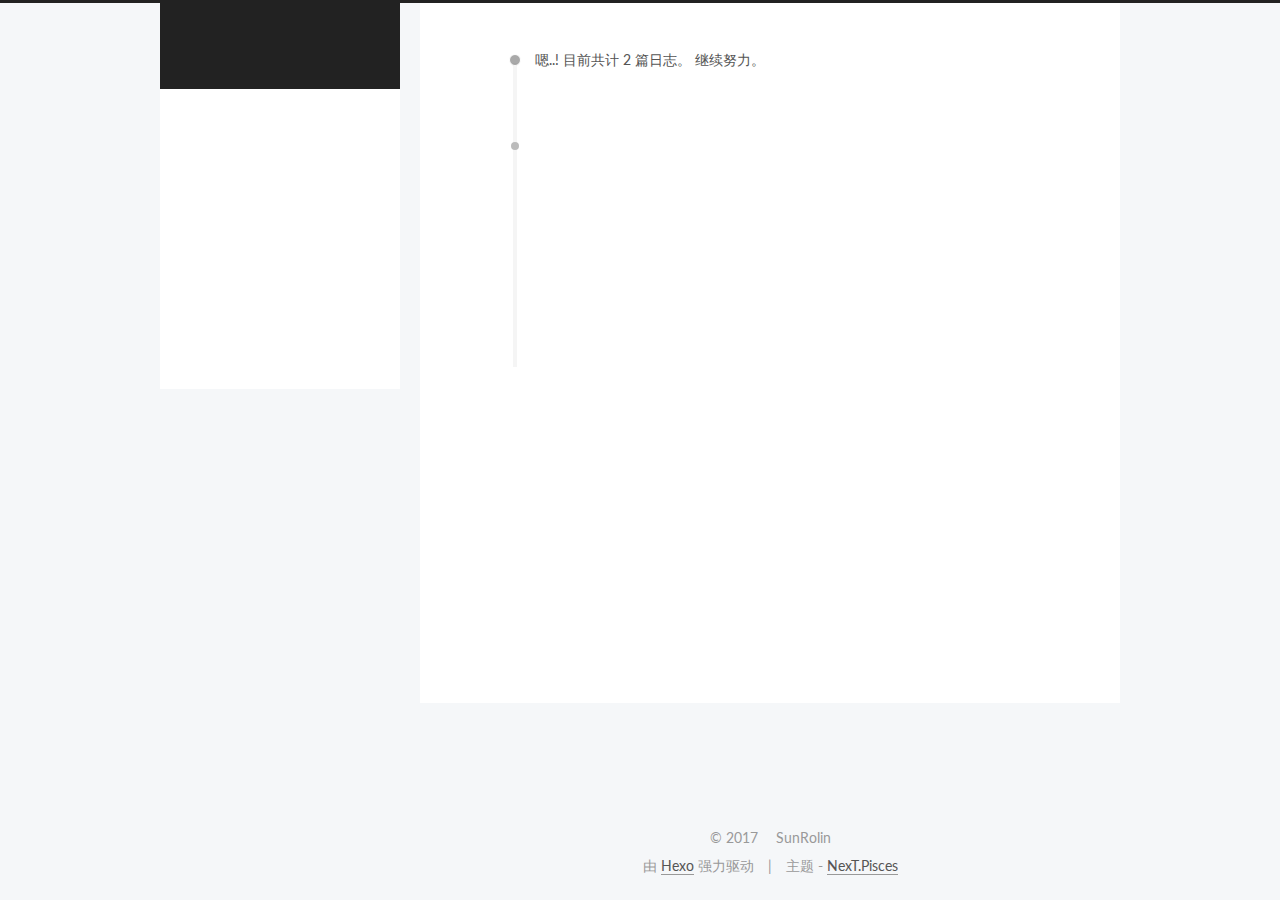
==== archives/index.html @ 89fca1a8 "Site updated: 2017-09-13 20:50:03" ====
<!DOCTYPE html>



  


<html class="theme-next pisces use-motion" lang="zh-Hans">
<head>
  <meta charset="UTF-8"/>
<meta http-equiv="X-UA-Compatible" content="IE=edge" />
<meta name="viewport" content="width=device-width, initial-scale=1, maximum-scale=1"/>
<meta name="theme-color" content="#222">









<meta http-equiv="Cache-Control" content="no-transform" />
<meta http-equiv="Cache-Control" content="no-siteapp" />















  
  
  <link href="/lib/fancybox/source/jquery.fancybox.css?v=2.1.5" rel="stylesheet" type="text/css" />




  
  
  
  

  
    
    
  

  

  

  

  

  
    
    
    <link href="//fonts.googleapis.com/css?family=Lato:300,300italic,400,400italic,700,700italic&subset=latin,latin-ext" rel="stylesheet" type="text/css">
  






<link href="/lib/font-awesome/css/font-awesome.min.css?v=4.6.2" rel="stylesheet" type="text/css" />

<link href="/css/main.css?v=5.1.2" rel="stylesheet" type="text/css" />


  <meta name="keywords" content="Hexo, NexT" />








  <link rel="shortcut icon" type="image/x-icon" href="/favicon.ico?v=5.1.2" />






<meta property="og:type" content="website">
<meta property="og:title" content="SunRolin">
<meta property="og:url" content="http://yoursite.com/archives/index.html">
<meta property="og:site_name" content="SunRolin">
<meta property="og:locale" content="zh-Hans">
<meta name="twitter:card" content="summary">
<meta name="twitter:title" content="SunRolin">



<script type="text/javascript" id="hexo.configurations">
  var NexT = window.NexT || {};
  var CONFIG = {
    root: '/',
    scheme: 'Pisces',
    sidebar: {"position":"left","display":"post","offset":12,"offset_float":12,"b2t":false,"scrollpercent":false,"onmobile":false},
    fancybox: true,
    tabs: true,
    motion: true,
    duoshuo: {
      userId: '0',
      author: '博主'
    },
    algolia: {
      applicationID: '',
      apiKey: '',
      indexName: '',
      hits: {"per_page":10},
      labels: {"input_placeholder":"Search for Posts","hits_empty":"We didn't find any results for the search: ${query}","hits_stats":"${hits} results found in ${time} ms"}
    }
  };
</script>



  <link rel="canonical" href="http://yoursite.com/archives/"/>





  <title>归档 | SunRolin</title>
  














</head>

<body itemscope itemtype="http://schema.org/WebPage" lang="zh-Hans">

  
  
    
  

  <div class="container sidebar-position-left  page-archive  ">
    <div class="headband"></div>

    <header id="header" class="header" itemscope itemtype="http://schema.org/WPHeader">
      <div class="header-inner"><div class="site-brand-wrapper">
  <div class="site-meta ">
    

    <div class="custom-logo-site-title">
      <a href="/"  class="brand" rel="start">
        <span class="logo-line-before"><i></i></span>
        <span class="site-title">SunRolin</span>
        <span class="logo-line-after"><i></i></span>
      </a>
    </div>
      
        <p class="site-subtitle"></p>
      
  </div>

  <div class="site-nav-toggle">
    <button>
      <span class="btn-bar"></span>
      <span class="btn-bar"></span>
      <span class="btn-bar"></span>
    </button>
  </div>
</div>

<nav class="site-nav">
  

  
    <ul id="menu" class="menu">
      
        
        <li class="menu-item menu-item-home">
          <a href="/主页" rel="section">
            
              <i class="menu-item-icon fa fa-fw fa-home"></i> <br />
            
            首页
          </a>
        </li>
      
        
        <li class="menu-item menu-item-categories">
          <a href="/categories/" rel="section">
            
              <i class="menu-item-icon fa fa-fw fa-th"></i> <br />
            
            分类
          </a>
        </li>
      
        
        <li class="menu-item menu-item-about">
          <a href="/关于页面" rel="section">
            
              <i class="menu-item-icon fa fa-fw fa-user"></i> <br />
            
            关于
          </a>
        </li>
      
        
        <li class="menu-item menu-item-archives">
          <a href="/归档页" rel="section">
            
              <i class="menu-item-icon fa fa-fw fa-archive"></i> <br />
            
            归档
          </a>
        </li>
      
        
        <li class="menu-item menu-item-tags">
          <a href="/标签页" rel="section">
            
              <i class="menu-item-icon fa fa-fw fa-tags"></i> <br />
            
            标签
          </a>
        </li>
      
        
        <li class="menu-item menu-item-sitemap">
          <a href="/sitemap.xml" rel="section">
            
              <i class="menu-item-icon fa fa-fw fa-sitemap"></i> <br />
            
            站点地图
          </a>
        </li>
      
        
        <li class="menu-item menu-item-commonweal">
          <a href="/404/" rel="section">
            
              <i class="menu-item-icon fa fa-fw fa-heartbeat"></i> <br />
            
            公益404
          </a>
        </li>
      

      
    </ul>
  

  
</nav>



 </div>
    </header>

    <main id="main" class="main">
      <div class="main-inner">
        <div class="content-wrap">
          <div id="content" class="content">
            

  
  
  
  <div class="post-block archive">
    <div id="posts" class="posts-collapse">
      <span class="archive-move-on"></span>

      <span class="archive-page-counter">
        
        
        
          
        
        嗯..! 目前共计 2 篇日志。 继续努力。
      </span>

      

        
        
        

        
          
          <div class="collection-title">
            <h2 class="archive-year motion-element" id="archive-year-2017">2017</h2>
          </div>
        
        

        

  <article class="post post-type-normal" itemscope itemtype="http://schema.org/Article">
    <header class="post-header">

      <h2 class="post-title">
        
            <a class="post-title-link" href="/2017/09/13/write-a-song/" itemprop="url">
              
                <span itemprop="name">write a song</span>
              
            </a>
        
      </h2>

      <div class="post-meta">
        <time class="post-time" itemprop="dateCreated"
              datetime="2017-09-13T20:32:02+08:00"
              content="2017-09-13" >
          09-13
        </time>
      </div>

    </header>
  </article>



      

        
        
        

        
        

        

  <article class="post post-type-normal" itemscope itemtype="http://schema.org/Article">
    <header class="post-header">

      <h2 class="post-title">
        
            <a class="post-title-link" href="/2017/09/13/hello-world/" itemprop="url">
              
                <span itemprop="name">Hello World</span>
              
            </a>
        
      </h2>

      <div class="post-meta">
        <time class="post-time" itemprop="dateCreated"
              datetime="2017-09-13T00:15:21+08:00"
              content="2017-09-13" >
          09-13
        </time>
      </div>

    </header>
  </article>



      

    </div>
  </div>
  
  
  

  



          </div>
          


          

        </div>
        
          
  
  <div class="sidebar-toggle">
    <div class="sidebar-toggle-line-wrap">
      <span class="sidebar-toggle-line sidebar-toggle-line-first"></span>
      <span class="sidebar-toggle-line sidebar-toggle-line-middle"></span>
      <span class="sidebar-toggle-line sidebar-toggle-line-last"></span>
    </div>
  </div>

  <aside id="sidebar" class="sidebar">
    
    <div class="sidebar-inner">

      

      

      <section class="site-overview sidebar-panel sidebar-panel-active">
        <div class="site-author motion-element" itemprop="author" itemscope itemtype="http://schema.org/Person">
          <img class="site-author-image" itemprop="image"
               src="/image/cat.png"
               alt="SunRolin" />
          <p class="site-author-name" itemprop="name">SunRolin</p>
           
              <p class="site-description motion-element" itemprop="description"></p>
          
        </div>
        <nav class="site-state motion-element">

          
            <div class="site-state-item site-state-posts">
              <a href="/归档页">
                <span class="site-state-item-count">2</span>
                <span class="site-state-item-name">日志</span>
              </a>
            </div>
          

          

          

        </nav>

        

        <div class="links-of-author motion-element">
          
        </div>

        
        

        
        

        


      </section>

      

      

    </div>
  </aside>


        
      </div>
    </main>

    <footer id="footer" class="footer">
      <div class="footer-inner">
        <div class="copyright" >
  
  &copy; 
  <span itemprop="copyrightYear">2017</span>
  <span class="with-love">
    <i class="fa fa-heart"></i>
  </span>
  <span class="author" itemprop="copyrightHolder">SunRolin</span>
</div>


<div class="powered-by">
  由 <a class="theme-link" href="https://hexo.io">Hexo</a> 强力驱动
</div>

<div class="theme-info">
  主题 -
  <a class="theme-link" href="https://github.com/iissnan/hexo-theme-next">
    NexT.Pisces
  </a>
</div>


        

        
      </div>
    </footer>

    
      <div class="back-to-top">
        <i class="fa fa-arrow-up"></i>
        
      </div>
    

  </div>

  

<script type="text/javascript">
  if (Object.prototype.toString.call(window.Promise) !== '[object Function]') {
    window.Promise = null;
  }
</script>









  












  
  <script type="text/javascript" src="/lib/jquery/index.js?v=2.1.3"></script>

  
  <script type="text/javascript" src="/lib/fastclick/lib/fastclick.min.js?v=1.0.6"></script>

  
  <script type="text/javascript" src="/lib/jquery_lazyload/jquery.lazyload.js?v=1.9.7"></script>

  
  <script type="text/javascript" src="/lib/velocity/velocity.min.js?v=1.2.1"></script>

  
  <script type="text/javascript" src="/lib/velocity/velocity.ui.min.js?v=1.2.1"></script>

  
  <script type="text/javascript" src="/lib/fancybox/source/jquery.fancybox.pack.js?v=2.1.5"></script>


  


  <script type="text/javascript" src="/js/src/utils.js?v=5.1.2"></script>

  <script type="text/javascript" src="/js/src/motion.js?v=5.1.2"></script>



  
  


  <script type="text/javascript" src="/js/src/affix.js?v=5.1.2"></script>

  <script type="text/javascript" src="/js/src/schemes/pisces.js?v=5.1.2"></script>



  
  
    <script type="text/javascript" id="motion.page.archive">
      $('.archive-year').velocity('transition.slideLeftIn');
    </script>
  


  


  <script type="text/javascript" src="/js/src/bootstrap.js?v=5.1.2"></script>



  


  




	





  





  






  





  

  

  

  

  

  

</body>
</html>
---- css/main.css ----
/* normalize.css v3.0.2 | MIT License | git.io/normalize */
html {
  font-family: sans-serif; /* 1 */
  -ms-text-size-adjust: 100%; /* 2 */
  -webkit-text-size-adjust: 100%; /* 2 */
}
body {
  margin: 0;
}
article,
aside,
details,
figcaption,
figure,
footer,
header,
hgroup,
main,
menu,
nav,
section,
summary {
  display: block;
}
audio,
canvas,
progress,
video {
  display: inline-block; /* 1 */
  vertical-align: baseline; /* 2 */
}
audio:not([controls]) {
  display: none;
  height: 0;
}
[hidden],
template {
  display: none;
}
a {
  background-color: transparent;
}
a:active,
a:hover {
  outline: 0;
}
abbr[title] {
  border-bottom: 1px dotted;
}
b,
strong {
  font-weight: bold;
}
dfn {
  font-style: italic;
}
h1 {
  font-size: 2em;
  margin: 0.67em 0;
}
mark {
  background: #ff0;
  color: #000;
}
small {
  font-size: 80%;
}
sub,
sup {
  font-size: 75%;
  line-height: 0;
  position: relative;
  vertical-align: baseline;
}
sup {
  top: -0.5em;
}
sub {
  bottom: -0.25em;
}
img {
  border: 0;
}
svg:not(:root) {
  overflow: hidden;
}
figure {
  margin: 1em 40px;
}
hr {
  -moz-box-sizing: content-box;
  box-sizing: content-box;
  height: 0;
}
pre {
  overflow: auto;
}
code,
kbd,
pre,
samp {
  font-family: monospace, monospace;
  font-size: 1em;
}
button,
input,
optgroup,
select,
textarea {
  color: inherit; /* 1 */
  font: inherit; /* 2 */
  margin: 0; /* 3 */
}
button {
  overflow: visible;
}
button,
select {
  text-transform: none;
}
button,
html input[type="button"],
input[type="reset"],
input[type="submit"] {
  -webkit-appearance: button; /* 2 */
  cursor: pointer; /* 3 */
}
button[disabled],
html input[disabled] {
  cursor: default;
}
button::-moz-focus-inner,
input::-moz-focus-inner {
  border: 0;
  padding: 0;
}
input {
  line-height: normal;
}
input[type="checkbox"],
input[type="radio"] {
  box-sizing: border-box; /* 1 */
  padding: 0; /* 2 */
}
input[type="number"]::-webkit-inner-spin-button,
input[type="number"]::-webkit-outer-spin-button {
  height: auto;
}
input[type="search"] {
  -webkit-appearance: textfield; /* 1 */
  -moz-box-sizing: content-box;
  -webkit-box-sizing: content-box; /* 2 */
  box-sizing: content-box;
}
input[type="search"]::-webkit-search-cancel-button,
input[type="search"]::-webkit-search-decoration {
  -webkit-appearance: none;
}
fieldset {
  border: 1px solid #c0c0c0;
  margin: 0 2px;
  padding: 0.35em 0.625em 0.75em;
}
legend {
  border: 0; /* 1 */
  padding: 0; /* 2 */
}
textarea {
  overflow: auto;
}
optgroup {
  font-weight: bold;
}
table {
  border-collapse: collapse;
  border-spacing: 0;
}
td,
th {
  padding: 0;
}
::selection {
  background: #262a30;
  color: #fff;
}
body {
  position: relative;
  font-family: 'Lato', "PingFang SC", "Microsoft YaHei", sans-serif;
  font-size: 14px;
  line-height: 2;
  color: #555;
  background: #f5f7f9;
}
@media (max-width: 767px) {
  body {
    padding-right: 0 !important;
  }
}
@media (min-width: 768px) and (max-width: 991px) {
  body {
    padding-right: 0 !important;
  }
}
@media (min-width: 1600px) {
  body {
    font-size: 16px;
  }
}
h1,
h2,
h3,
h4,
h5,
h6 {
  margin: 0;
  padding: 0;
  font-weight: bold;
  line-height: 1.5;
  font-family: 'Lato', "PingFang SC", "Microsoft YaHei", sans-serif;
}
h2,
h3,
h4,
h5,
h6 {
  margin: 20px 0 15px;
}
h1 {
  font-size: 22px;
}
@media (max-width: 767px) {
  h1 {
    font-size: 18px;
  }
}
h2 {
  font-size: 20px;
}
@media (max-width: 767px) {
  h2 {
    font-size: 16px;
  }
}
h3 {
  font-size: 18px;
}
@media (max-width: 767px) {
  h3 {
    font-size: 14px;
  }
}
h4 {
  font-size: 16px;
}
@media (max-width: 767px) {
  h4 {
    font-size: 12px;
  }
}
h5 {
  font-size: 14px;
}
@media (max-width: 767px) {
  h5 {
    font-size: 10px;
  }
}
h6 {
  font-size: 12px;
}
@media (max-width: 767px) {
  h6 {
    font-size: 8px;
  }
}
p {
  margin: 0 0 20px 0;
}
a {
  color: #555;
  text-decoration: none;
  border-bottom: 1px solid #999;
  word-wrap: break-word;
}
a:hover {
  color: #222;
  border-bottom-color: #222;
}
blockquote {
  margin: 0;
  padding: 0;
}
img {
  display: block;
  margin: auto;
  max-width: 100%;
  height: auto;
}
hr {
  margin: 40px 0;
  height: 3px;
  border: none;
  background-color: #ddd;
  background-image: repeating-linear-gradient(-45deg, #fff, #fff 4px, transparent 4px, transparent 8px);
}
blockquote {
  padding: 0 15px;
  color: #666;
  border-left: 4px solid #ddd;
}
blockquote cite::before {
  content: "-";
  padding: 0 5px;
}
dt {
  font-weight: 700;
}
dd {
  margin: 0;
  padding: 0;
}
.text-left {
  text-align: left;
}
.text-center {
  text-align: center;
}
.text-right {
  text-align: right;
}
.text-justify {
  text-align: justify;
}
.text-nowrap {
  white-space: nowrap;
}
.text-lowercase {
  text-transform: lowercase;
}
.text-uppercase {
  text-transform: uppercase;
}
.text-capitalize {
  text-transform: capitalize;
}
.center-block {
  display: block;
  margin-left: auto;
  margin-right: auto;
}
.clearfix:before,
.clearfix:after {
  content: " ";
  display: table;
}
.clearfix:after {
  clear: both;
}
.pullquote {
  width: 45%;
}
.pullquote.left {
  float: left;
  margin-left: 5px;
  margin-right: 10px;
}
.pullquote.right {
  float: right;
  margin-left: 10px;
  margin-right: 5px;
}
.affix.affix.affix {
  position: fixed;
}
.translation {
  margin-top: -20px;
  font-size: 14px;
  color: #999;
}
.scrollbar-measure {
  width: 100px;
  height: 100px;
  overflow: scroll;
  position: absolute;
  top: -9999px;
}
.use-motion .motion-element {
  opacity: 0;
}
table {
  margin: 20px 0;
  width: 100%;
  border-collapse: collapse;
  border-spacing: 0;
  border: 1px solid #ddd;
  font-size: 14px;
  table-layout: fixed;
  word-wrap: break-all;
}
table>tbody>tr:nth-of-type(odd) {
  background-color: #f9f9f9;
}
table>tbody>tr:hover {
  background-color: #f5f5f5;
}
caption,
th,
td {
  padding: 8px;
  text-align: left;
  vertical-align: middle;
  font-weight: normal;
}
th,
td {
  border-bottom: 3px solid #ddd;
  border-right: 1px solid #eee;
}
th {
  padding-bottom: 10px;
  font-weight: 700;
}
td {
  border-bottom-width: 1px;
}
html,
body {
  height: 100%;
}
.container {
  position: relative;
  min-height: 100%;
}
.header-inner {
  margin: 0 auto;
  padding: 100px 0 70px;
  width: 700px;
}
@media (min-width: 1600px) {
  .container .header-inner {
    width: 900px;
  }
}
.main {
  padding-bottom: 150px;
}
.main-inner {
  margin: 0 auto;
  width: 700px;
}
@media (min-width: 1600px) {
  .container .main-inner {
    width: 900px;
  }
}
.footer {
  position: absolute;
  left: 0;
  bottom: 0;
  width: 100%;
  min-height: 50px;
}
.footer-inner {
  box-sizing: border-box;
  margin: 20px auto;
  width: 700px;
}
@media (min-width: 1600px) {
  .container .footer-inner {
    width: 900px;
  }
}
pre,
.highlight {
  overflow: auto;
  margin: 20px 0;
  padding: 0;
  font-size: 13px;
  color: #4d4d4c;
  background: #f7f7f7;
  line-height: 1.6;
}
pre,
code {
  font-family: consolas, Menlo, "PingFang SC", "Microsoft YaHei", monospace;
}
code {
  padding: 2px 4px;
  word-wrap: break-word;
  color: #555;
  background: #eee;
  border-radius: 3px;
  font-size: 13px;
}
pre code {
  padding: 0;
  color: #4d4d4c;
  background: none;
  text-shadow: none;
}
.highlight {
  border-radius: 1px;
}
.highlight pre {
  border: none;
  margin: 0;
  padding: 10px 0;
}
.highlight table {
  margin: 0;
  width: auto;
  border: none;
}
.highlight td {
  border: none;
  padding: 0;
}
.highlight figcaption {
  font-size: 1em;
  color: #4d4d4c;
  line-height: 1em;
  margin-bottom: 1em;
}
.highlight figcaption:before,
.highlight figcaption:after {
  content: " ";
  display: table;
}
.highlight figcaption:after {
  clear: both;
}
.highlight figcaption a {
  float: right;
  color: #4d4d4c;
}
.highlight figcaption a:hover {
  border-bottom-color: #4d4d4c;
}
.highlight .gutter pre {
  padding-left: 10px;
  padding-right: 10px;
  color: #869194;
  text-align: right;
  background-color: #eff2f3;
}
.highlight .code pre {
  width: 100%;
  padding-left: 10px;
  padding-right: 10px;
  background-color: #f7f7f7;
}
.highlight .line {
  height: 20px;
}
.gutter {
  -webkit-user-select: none;
  -moz-user-select: none;
  -ms-user-select: none;
  user-select: none;
}
.gist table {
  width: auto;
}
.gist table td {
  border: none;
}
pre .deletion {
  background: #fdd;
}
pre .addition {
  background: #dfd;
}
pre .meta {
  color: #8959a8;
}
pre .comment {
  color: #8e908c;
}
pre .variable,
pre .attribute,
pre .tag,
pre .regexp,
pre .ruby .constant,
pre .xml .tag .title,
pre .xml .pi,
pre .xml .doctype,
pre .html .doctype,
pre .css .id,
pre .css .class,
pre .css .pseudo {
  color: #c82829;
}
pre .number,
pre .preprocessor,
pre .built_in,
pre .literal,
pre .params,
pre .constant,
pre .command {
  color: #f5871f;
}
pre .ruby .class .title,
pre .css .rules .attribute,
pre .string,
pre .value,
pre .inheritance,
pre .header,
pre .ruby .symbol,
pre .xml .cdata,
pre .special,
pre .number,
pre .formula {
  color: #718c00;
}
pre .title,
pre .css .hexcolor {
  color: #3e999f;
}
pre .function,
pre .python .decorator,
pre .python .title,
pre .ruby .function .title,
pre .ruby .title .keyword,
pre .perl .sub,
pre .javascript .title,
pre .coffeescript .title {
  color: #4271ae;
}
pre .keyword,
pre .javascript .function {
  color: #8959a8;
}
.full-image.full-image.full-image {
  border: none;
  max-width: 100%;
  width: auto;
  margin: 20px auto;
}
@media (min-width: 992px) {
  .full-image.full-image.full-image {
    max-width: none;
    width: 118%;
    margin: 0 -9%;
  }
}
.blockquote-center,
.page-home .post-type-quote blockquote,
.page-post-detail .post-type-quote blockquote {
  position: relative;
  margin: 40px 0;
  padding: 0;
  border-left: none;
  text-align: center;
}
.blockquote-center::before,
.page-home .post-type-quote blockquote::before,
.page-post-detail .post-type-quote blockquote::before,
.blockquote-center::after,
.page-home .post-type-quote blockquote::after,
.page-post-detail .post-type-quote blockquote::after {
  position: absolute;
  content: ' ';
  display: block;
  width: 100%;
  height: 24px;
  opacity: 0.2;
  background-repeat: no-repeat;
  background-position: 0 -6px;
  background-size: 22px 22px;
}
.blockquote-center::before,
.page-home .post-type-quote blockquote::before,
.page-post-detail .post-type-quote blockquote::before {
  top: -20px;
  background-image: url("../images/quote-l.svg");
  border-top: 1px solid #ccc;
}
.blockquote-center::after,
.page-home .post-type-quote blockquote::after,
.page-post-detail .post-type-quote blockquote::after {
  bottom: -20px;
  background-image: url("../images/quote-r.svg");
  border-bottom: 1px solid #ccc;
  background-position: 100% 8px;
}
.blockquote-center p,
.page-home .post-type-quote blockquote p,
.page-post-detail .post-type-quote blockquote p,
.blockquote-center div,
.page-home .post-type-quote blockquote div,
.page-post-detail .post-type-quote blockquote div {
  text-align: center;
}
.post .post-body .group-picture img {
  box-sizing: border-box;
  padding: 0 3px;
  border: none;
}
.post .group-picture-row {
  overflow: hidden;
  margin-top: 6px;
}
.post .group-picture-row:first-child {
  margin-top: 0;
}
.post .group-picture-column {
  float: left;
}
.page-post-detail .post-body .group-picture-column {
  float: none;
  margin-top: 10px;
  width: auto !important;
}
.page-post-detail .post-body .group-picture-column img {
  margin: 0 auto;
}
.page-archive .group-picture-container {
  overflow: hidden;
}
.page-archive .group-picture-row {
  float: left;
}
.page-archive .group-picture-row:first-child {
  margin-top: 6px;
}
.page-archive .group-picture-column {
  max-width: 150px;
  max-height: 150px;
}
.post-body .note {
  position: relative;
  padding: 15px;
  margin-bottom: 20px;
  border: 1px solid #eee;
  border-left-width: 5px;
  border-radius: 3px;
}
.post-body .note h2,
.post-body .note h3,
.post-body .note h4,
.post-body .note h5,
.post-body .note h6 {
  margin-top: 0;
  margin-bottom: 0;
  border-bottom: initial;
  padding-top: 0 !important;
}
.post-body .note p:first-child,
.post-body .note ul:first-child,
.post-body .note ol:first-child,
.post-body .note table:first-child,
.post-body .note pre:first-child,
.post-body .note blockquote:first-child {
  margin-top: 0;
}
.post-body .note p:last-child,
.post-body .note ul:last-child,
.post-body .note ol:last-child,
.post-body .note table:last-child,
.post-body .note pre:last-child,
.post-body .note blockquote:last-child {
  margin-bottom: 0;
}
.post-body .note.default {
  border-left-color: #777;
}
.post-body .note.default h2,
.post-body .note.default h3,
.post-body .note.default h4,
.post-body .note.default h5,
.post-body .note.default h6 {
  color: #777;
}
.post-body .note.primary {
  border-left-color: #6f42c1;
}
.post-body .note.primary h2,
.post-body .note.primary h3,
.post-body .note.primary h4,
.post-body .note.primary h5,
.post-body .note.primary h6 {
  color: #6f42c1;
}
.post-body .note.info {
  border-left-color: #428bca;
}
.post-body .note.info h2,
.post-body .note.info h3,
.post-body .note.info h4,
.post-body .note.info h5,
.post-body .note.info h6 {
  color: #428bca;
}
.post-body .note.success {
  border-left-color: #5cb85c;
}
.post-body .note.success h2,
.post-body .note.success h3,
.post-body .note.success h4,
.post-body .note.success h5,
.post-body .note.success h6 {
  color: #5cb85c;
}
.post-body .note.warning {
  border-left-color: #f0ad4e;
}
.post-body .note.warning h2,
.post-body .note.warning h3,
.post-body .note.warning h4,
.post-body .note.warning h5,
.post-body .note.warning h6 {
  color: #f0ad4e;
}
.post-body .note.danger {
  border-left-color: #d9534f;
}
.post-body .note.danger h2,
.post-body .note.danger h3,
.post-body .note.danger h4,
.post-body .note.danger h5,
.post-body .note.danger h6 {
  color: #d9534f;
}
.post-body .label {
  display: inline;
  padding: 0 2px;
  white-space: nowrap;
}
.post-body .label.default {
  background-color: #f0f0f0;
}
.post-body .label.primary {
  background-color: #efe6f7;
}
.post-body .label.info {
  background-color: #e5f2f8;
}
.post-body .label.success {
  background-color: #e7f4e9;
}
.post-body .label.warning {
  background-color: #fcf6e1;
}
.post-body .label.danger {
  background-color: #fae8eb;
}
.post-body .tabs {
  position: relative;
  display: block;
  margin-bottom: 20px;
  padding-top: 10px;
}
.post-body .tabs ul.nav-tabs {
  margin: 0;
  padding: 0;
  display: flex;
  margin-bottom: -1px;
}
@media (max-width: 413px) {
  .post-body .tabs ul.nav-tabs {
    display: block;
    margin-bottom: 5px;
  }
}
.post-body .tabs ul.nav-tabs li.tab {
  list-style-type: none !important;
  margin: 0 0.25em 0 0;
  border-top: 3px solid transparent;
  border-left: 1px solid transparent;
  border-right: 1px solid transparent;
}
@media (max-width: 413px) {
  .post-body .tabs ul.nav-tabs li.tab {
    margin: initial;
    border-top: 1px solid transparent;
    border-left: 3px solid transparent;
    border-right: 1px solid transparent;
    border-bottom: 1px solid transparent;
  }
}
.post-body .tabs ul.nav-tabs li.tab a {
  outline: 0;
  border-bottom: initial;
  display: block;
  line-height: 1.8em;
  padding: 0.25em 0.75em;
  transition-duration: 0.2s;
  transition-timing-function: ease-out;
  transition-delay: 0s;
}
.post-body .tabs ul.nav-tabs li.tab a i {
  width: 1.285714285714286em;
}
.post-body .tabs ul.nav-tabs li.tab.active {
  border-top: 3px solid #fc6423;
  border-left: 1px solid #ddd;
  border-right: 1px solid #ddd;
  background-color: #fff;
}
@media (max-width: 413px) {
  .post-body .tabs ul.nav-tabs li.tab.active {
    border-top: 1px solid #ddd;
    border-left: 3px solid #fc6423;
    border-right: 1px solid #ddd;
    border-bottom: 1px solid #ddd;
  }
}
.post-body .tabs ul.nav-tabs li.tab.active a {
  cursor: default;
  color: #555;
}
.post-body .tabs .tab-content {
  background-color: #fff;
}
.post-body .tabs .tab-content .tab-pane {
  border: 1px solid #ddd;
  padding: 20px 20px 0 20px;
}
.post-body .tabs .tab-content .tab-pane:not(.active) {
  display: none !important;
}
.post-body .tabs .tab-content .tab-pane.active {
  display: block !important;
}
.btn {
  display: inline-block;
  padding: 0 20px;
  font-size: 14px;
  color: #fff;
  background: #222;
  border: 2px solid #555;
  text-decoration: none;
  border-radius: 0;
  transition-property: background-color;
  transition-duration: 0.2s;
  transition-timing-function: ease-in-out;
  transition-delay: 0s;
}
.btn:hover,
.post-button .btn:hover {
  border-color: #222;
  color: #fff;
  background: #222;
}
.btn-bar {
  display: block;
  width: 22px;
  height: 2px;
  background: #555;
  border-radius: 1px;
}
.btn-bar+.btn-bar {
  margin-top: 4px;
}
.pagination {
  margin: 120px 0 40px;
  text-align: center;
  border-top: 1px solid #eee;
}
.page-number-basic,
.pagination .prev,
.pagination .next,
.pagination .page-number,
.pagination .space {
  display: inline-block;
  position: relative;
  top: -1px;
  margin: 0 10px;
  padding: 0 10px;
  line-height: 30px;
}
@media (max-width: 767px) {
  .page-number-basic,
  .pagination .prev,
  .pagination .next,
  .pagination .page-number,
  .pagination .space {
    margin: 0 5px;
  }
}
.pagination .prev,
.pagination .next,
.pagination .page-number {
  border-bottom: 0;
  border-top: 1px solid #eee;
  transition-property: border-color;
  transition-duration: 0.2s;
  transition-timing-function: ease-in-out;
  transition-delay: 0s;
}
.pagination .prev:hover,
.pagination .next:hover,
.pagination .page-number:hover {
  border-top-color: #222;
}
.pagination .space {
  padding: 0;
  margin: 0;
}
.pagination .prev {
  margin-left: 0;
}
.pagination .next {
  margin-right: 0;
}
.pagination .page-number.current {
  color: #fff;
  background: #ccc;
  border-top-color: #ccc;
}
@media (max-width: 767px) {
  .pagination {
    border-top: none;
  }
  .pagination .prev,
  .pagination .next,
  .pagination .page-number {
    margin-bottom: 10px;
    border-top: 0;
    border-bottom: 1px solid #eee;
  }
  .pagination .prev:hover,
  .pagination .next:hover,
  .pagination .page-number:hover {
    border-bottom-color: #222;
  }
}
.comments {
  margin: 60px 20px 0;
}
.tag-cloud {
  text-align: center;
}
.tag-cloud a {
  display: inline-block;
  margin: 10px;
}
.back-to-top {
  box-sizing: border-box;
  position: fixed;
  bottom: -100px;
  right: 30px;
  z-index: 1050;
  padding: 0 6px;
  width: 24px;
  background: #222;
  font-size: 12px;
  opacity: 0.6;
  color: #fff;
  cursor: pointer;
  text-align: center;
  -webkit-transform: translateZ(0);
  transition-property: bottom;
  transition-duration: 0.2s;
  transition-timing-function: ease-in-out;
  transition-delay: 0s;
}
@media (min-width: 768px) and (max-width: 991px) {
  .back-to-top {
    display: none !important;
  }
}
@media (max-width: 767px) {
  .back-to-top {
    display: none !important;
  }
}
.back-to-top.back-to-top-on {
  bottom: 30px;
}
.header {
  background: transparent;
}
.header-inner {
  position: relative;
}
.headband {
  height: 3px;
  background: #222;
}
.site-meta {
  margin: 0;
  text-align: center;
}
@media (max-width: 767px) {
  .site-meta {
    text-align: center;
  }
}
.brand {
  position: relative;
  display: inline-block;
  padding: 0 40px;
  color: #fff;
  background: #222;
  border-bottom: none;
}
.brand:hover {
  color: #fff;
}
.logo {
  display: inline-block;
  margin-right: 5px;
  line-height: 36px;
  vertical-align: top;
}
.site-title {
  display: inline-block;
  vertical-align: top;
  line-height: 36px;
  font-size: 20px;
  font-weight: normal;
  font-family: 'Lato', "PingFang SC", "Microsoft YaHei", sans-serif;
}
.site-subtitle {
  margin-top: 10px;
  font-size: 13px;
  color: #ddd;
}
.use-motion .brand {
  opacity: 0;
}
.use-motion .logo,
.use-motion .site-title,
.use-motion .site-subtitle {
  opacity: 0;
  position: relative;
  top: -10px;
}
.site-nav-toggle {
  display: none;
  position: absolute;
  top: 10px;
  left: 10px;
}
@media (max-width: 767px) {
  .site-nav-toggle {
    display: block;
  }
}
.site-nav-toggle button {
  margin-top: 2px;
  padding: 9px 10px;
  background: transparent;
  border: none;
}
@media (max-width: 767px) {
  .site-nav {
    display: none;
    margin: 0 -10px;
    padding: 0 10px;
    clear: both;
    border-top: 1px solid #ddd;
  }
}
@media (min-width: 768px) and (max-width: 991px) {
  .site-nav {
    display: block !important;
  }
}
@media (min-width: 992px) {
  .site-nav {
    display: block !important;
  }
}
.menu {
  margin-top: 20px;
  padding-left: 0;
  text-align: center;
}
.menu .menu-item {
  display: inline-block;
  margin: 0 10px;
  list-style: none;
}
@media screen and (max-width: 767px) {
  .menu .menu-item {
    margin-top: 10px;
  }
}
.menu .menu-item a {
  display: block;
  font-size: 13px;
  line-height: inherit;
  border-bottom: 1px solid transparent;
  transition-property: border-color;
  transition-duration: 0.2s;
  transition-timing-function: ease-in-out;
  transition-delay: 0s;
}
.menu .menu-item a:hover,
.menu-item-active a {
  border-bottom-color: #222;
}
.menu .menu-item .fa {
  margin-right: 5px;
}
.use-motion .menu-item {
  opacity: 0;
}
.post-body {
  font-family: 'Lato', "PingFang SC", "Microsoft YaHei", sans-serif;
}
@media (max-width: 767px) {
  .post-body {
    word-break: break-word;
  }
}
.post-body .fancybox img {
  display: block !important;
  margin: 0 auto;
  cursor: pointer;
  cursor: zoom-in;
  cursor: -webkit-zoom-in;
}
.post-body .image-caption,
.post-body .figure .caption {
  margin: 10px auto 15px;
  text-align: center;
  font-size: 14px;
  color: #999;
  font-weight: bold;
  line-height: 1;
}
.post-sticky-flag {
  display: inline-block;
  font-size: 16px;
  -ms-transform: rotate(30deg);
  -webkit-transform: rotate(30deg);
  -moz-transform: rotate(30deg);
  -ms-transform: rotate(30deg);
  -o-transform: rotate(30deg);
  transform: rotate(30deg);
}
.posts-expand {
  padding-top: 40px;
}
@media (max-width: 767px) {
  .posts-expand {
    margin: 0 20px;
  }
  .post-body pre {
    padding: 10px;
  }
  .post-body pre .gutter pre {
    padding-right: 10px;
  }
  .post-body .highlight {
    margin-left: 0px;
    margin-right: 0px;
    padding: 0;
  }
  .post-body .highlight .gutter pre {
    padding-right: 10px;
  }
}
@media (min-width: 992px) {
  .posts-expand .post-body {
    text-align: justify;
  }
}
.posts-expand .post-body h2,
.posts-expand .post-body h3,
.posts-expand .post-body h4,
.posts-expand .post-body h5,
.posts-expand .post-body h6 {
  padding-top: 10px;
}
.posts-expand .post-body h2 .header-anchor,
.posts-expand .post-body h3 .header-anchor,
.posts-expand .post-body h4 .header-anchor,
.posts-expand .post-body h5 .header-anchor,
.posts-expand .post-body h6 .header-anchor {
  float: right;
  margin-left: 10px;
  color: #ccc;
  border-bottom-style: none;
  visibility: hidden;
}
.posts-expand .post-body h2 .header-anchor:hover,
.posts-expand .post-body h3 .header-anchor:hover,
.posts-expand .post-body h4 .header-anchor:hover,
.posts-expand .post-body h5 .header-anchor:hover,
.posts-expand .post-body h6 .header-anchor:hover {
  color: inherit;
}
.posts-expand .post-body h2:hover .header-anchor,
.posts-expand .post-body h3:hover .header-anchor,
.posts-expand .post-body h4:hover .header-anchor,
.posts-expand .post-body h5:hover .header-anchor,
.posts-expand .post-body h6:hover .header-anchor {
  visibility: visible;
}
.posts-expand .post-body ul li {
  list-style: circle;
}
.posts-expand .post-body img {
  box-sizing: border-box;
  margin: auto;
  padding: 3px;
  border: 1px solid #ddd;
}
.posts-expand .fancybox img {
  margin: 0 auto;
}
@media (max-width: 767px) {
  .posts-collapse {
    margin: 0 20px;
  }
  .posts-collapse .post-title,
  .posts-collapse .post-meta {
    display: block;
    width: auto;
    text-align: left;
  }
}
.posts-collapse {
  position: relative;
  z-index: 1010;
  margin-left: 55px;
}
.posts-collapse::after {
  content: " ";
  position: absolute;
  top: 20px;
  left: 0;
  margin-left: -2px;
  width: 4px;
  height: 100%;
  background: #f5f5f5;
  z-index: -1;
}
@media (max-width: 767px) {
  .posts-collapse {
    margin: 0 20px;
  }
}
.posts-collapse .collection-title {
  position: relative;
  margin: 60px 0;
}
.posts-collapse .collection-title h1,
.posts-collapse .collection-title h2 {
  margin-left: 20px;
}
.posts-collapse .collection-title small {
  color: #bbb;
  margin-left: 5px;
}
.posts-collapse .collection-title::before {
  content: " ";
  position: absolute;
  left: 0;
  top: 50%;
  margin-left: -4px;
  margin-top: -4px;
  width: 8px;
  height: 8px;
  background: #bbb;
  border-radius: 50%;
}
.posts-collapse .post {
  margin: 30px 0;
}
.posts-collapse .post-header {
  position: relative;
  transition-duration: 0.2s;
  transition-timing-function: ease-in-out;
  transition-delay: 0s;
  transition-property: border;
  border-bottom: 1px dashed #ccc;
}
.posts-collapse .post-header::before {
  content: " ";
  position: absolute;
  left: 0;
  top: 12px;
  width: 6px;
  height: 6px;
  margin-left: -4px;
  background: #bbb;
  border-radius: 50%;
  border: 1px solid #fff;
  transition-duration: 0.2s;
  transition-timing-function: ease-in-out;
  transition-delay: 0s;
  transition-property: background;
}
.posts-collapse .post-header:hover {
  border-bottom-color: #666;
}
.posts-collapse .post-header:hover::before {
  background: #222;
}
.posts-collapse .post-meta {
  position: absolute;
  font-size: 12px;
  left: 20px;
  top: 5px;
}
.posts-collapse .post-comments-count {
  display: none;
}
.posts-collapse .post-title {
  margin-left: 60px;
  font-size: 16px;
  font-weight: normal;
  line-height: inherit;
}
.posts-collapse .post-title::after {
  margin-left: 3px;
  opacity: 0.6;
}
.posts-collapse .post-title a {
  color: #666;
  border-bottom: none;
}
.page-home .post-type-quote .post-header,
.page-post-detail .post-type-quote .post-header,
.page-home .post-type-quote .post-tags,
.page-post-detail .post-type-quote .post-tags {
  display: none;
}
.posts-expand .post-title {
  font-size: 26px;
  text-align: center;
  word-break: break-word;
  font-weight: 400;
}
@media (max-width: 767px) {
  .posts-expand .post-title {
    font-size: 22px;
  }
}
.posts-expand .post-title-link {
  display: inline-block;
  position: relative;
  color: #555;
  border-bottom: none;
  line-height: 1.2;
  vertical-align: top;
}
.posts-expand .post-title-link::before {
  content: "";
  position: absolute;
  width: 100%;
  height: 2px;
  bottom: 0;
  left: 0;
  background-color: #000;
  visibility: hidden;
  -webkit-transform: scaleX(0);
  -moz-transform: scaleX(0);
  -ms-transform: scaleX(0);
  -o-transform: scaleX(0);
  transform: scaleX(0);
  transition-duration: 0.2s;
  transition-timing-function: ease-in-out;
  transition-delay: 0s;
}
.posts-expand .post-title-link:hover::before {
  visibility: visible;
  -webkit-transform: scaleX(1);
  -moz-transform: scaleX(1);
  -ms-transform: scaleX(1);
  -o-transform: scaleX(1);
  transform: scaleX(1);
}
.posts-expand .post-title-link .fa {
  font-size: 16px;
}
.posts-expand .post-meta {
  margin: 3px 0 60px 0;
  color: #999;
  font-family: 'Lato', "PingFang SC", "Microsoft YaHei", sans-serif;
  font-size: 12px;
  text-align: center;
}
.posts-expand .post-meta .post-category-list {
  display: inline-block;
  margin: 0;
  padding: 3px;
}
.posts-expand .post-meta .post-category-list-link {
  color: #999;
}
.posts-expand .post-meta .post-description {
  font-size: 14px;
  margin-top: 2px;
}
.post-wordcount {
  display: inline-block;
}
.post-meta-divider {
  margin: 0 0.5em;
}
.post-meta-item-icon {
  margin-right: 3px;
}
@media (min-width: 768px) and (max-width: 991px) {
  .post-meta-item-icon {
    display: inline-block;
  }
}
@media (max-width: 767px) {
  .post-meta-item-icon {
    display: inline-block;
  }
}
@media (min-width: 768px) and (max-width: 991px) {
  .post-meta-item-text {
    display: none;
  }
}
@media (max-width: 767px) {
  .post-meta-item-text {
    display: none;
  }
}
@media (max-width: 767px) {
  .posts-expand .post-comments-count {
    display: none;
  }
}
.post-button {
  margin-top: 50px;
}
.post-button .btn {
  color: #555;
  font-size: 14px;
  background: #fff;
  border-radius: 2px;
  line-height: 2;
  margin: 0 4px 8px 4px;
}
.post-button .fa-fw {
  width: 1.285714285714286em;
  text-align: left;
}
.posts-expand .post-tags {
  margin-top: 40px;
  text-align: center;
}
.posts-expand .post-tags a {
  display: inline-block;
  margin-right: 10px;
  font-size: 13px;
}
.post-nav {
  display: table;
  margin-top: 15px;
  width: 100%;
  border-top: 1px solid #eee;
}
.post-nav-divider {
  display: table-cell;
  width: 10%;
}
.post-nav-item {
  display: table-cell;
  padding: 10px 0 0 0;
  width: 45%;
  vertical-align: top;
}
.post-nav-item a {
  position: relative;
  display: block;
  line-height: 25px;
  font-size: 14px;
  color: #555;
  border-bottom: none;
}
.post-nav-item a:hover {
  color: #222;
  border-bottom: none;
}
.post-nav-item a:active {
  top: 2px;
}
.post-nav-item .fa {
  position: absolute;
  top: 8px;
  left: 0;
  font-size: 12px;
}
.post-nav-next a {
  padding-left: 15px;
}
.post-nav-prev {
  text-align: right;
}
.post-nav-prev a {
  padding-right: 15px;
}
.post-nav-prev .fa {
  right: 0;
  left: auto;
}
.posts-expand .post-eof {
  display: block;
  margin: 80px auto 60px;
  width: 8%;
  height: 1px;
  background: #ccc;
  text-align: center;
}
.post:last-child .post-eof.post-eof.post-eof {
  display: none;
}
.post-gallery {
  display: table;
  table-layout: fixed;
  width: 100%;
  border-collapse: separate;
}
.post-gallery-row {
  display: table-row;
}
.post-gallery .post-gallery-img {
  display: table-cell;
  text-align: center;
  vertical-align: middle;
  border: none;
}
.post-gallery .post-gallery-img img {
  max-width: 100%;
  max-height: 100%;
  border: none;
}
.fancybox-close,
.fancybox-close:hover {
  border: none;
}
.rtl.post-body p,
.rtl.post-body a,
.rtl.post-body h1,
.rtl.post-body h2,
.rtl.post-body h3,
.rtl.post-body h4,
.rtl.post-body h5,
.rtl.post-body h6,
.rtl.post-body li,
.rtl.post-body ul,
.rtl.post-body ol {
  direction: rtl;
  font-family: UKIJ Ekran;
}
.rtl.post-title {
  font-family: UKIJ Ekran;
}
.sidebar {
  position: fixed;
  right: 0;
  top: 0;
  bottom: 0;
  width: 0;
  z-index: 1040;
  box-shadow: inset 0 2px 6px #000;
  background: #222;
  -webkit-transform: translateZ(0);
}
.sidebar a {
  color: #999;
  border-bottom-color: #555;
}
.sidebar a:hover {
  color: #eee;
}
@media (min-width: 768px) and (max-width: 991px) {
  .sidebar {
    display: none !important;
  }
}
@media (max-width: 767px) {
  .sidebar {
    display: none !important;
  }
}
.sidebar-inner {
  position: relative;
  padding: 20px 10px;
  color: #999;
  text-align: center;
}
.sidebar-toggle {
  position: fixed;
  right: 30px;
  bottom: 45px;
  width: 14px;
  height: 14px;
  padding: 5px;
  background: #222;
  line-height: 0;
  z-index: 1050;
  cursor: pointer;
  -webkit-transform: translateZ(0);
}
@media (min-width: 768px) and (max-width: 991px) {
  .sidebar-toggle {
    display: none !important;
  }
}
@media (max-width: 767px) {
  .sidebar-toggle {
    display: none !important;
  }
}
.sidebar-toggle-line {
  position: relative;
  display: inline-block;
  vertical-align: top;
  height: 2px;
  width: 100%;
  background: #fff;
  margin-top: 3px;
}
.sidebar-toggle-line:first-child {
  margin-top: 0;
}
.site-author-image {
  display: block;
  margin: 0 auto;
  padding: 2px;
  max-width: 120px;
  height: auto;
  border: 1px solid #eee;
}
.site-author-name {
  margin: 0;
  text-align: center;
  color: #222;
  font-weight: 600;
}
.site-description {
  margin-top: 0;
  text-align: center;
  font-size: 13px;
  color: #999;
}
.site-state {
  overflow: hidden;
  line-height: 1.4;
  white-space: nowrap;
  text-align: center;
}
.site-state-item {
  display: inline-block;
  padding: 0 15px;
  border-left: 1px solid #eee;
}
.site-state-item:first-child {
  border-left: none;
}
.site-state-item a {
  border-bottom: none;
}
.site-state-item-count {
  display: block;
  text-align: center;
  color: inherit;
  font-weight: 600;
  font-size: 16px;
}
.site-state-item-name {
  font-size: 13px;
  color: #999;
}
.feed-link {
  margin-top: 20px;
}
.feed-link a {
  display: inline-block;
  padding: 0 15px;
  color: #fc6423;
  border: 1px solid #fc6423;
  border-radius: 4px;
}
.feed-link a i {
  color: #fc6423;
  font-size: 14px;
}
.feed-link a:hover {
  color: #fff;
  background: #fc6423;
}
.feed-link a:hover i {
  color: #fff;
}
.links-of-author {
  margin-top: 20px;
  display: flex;
  flex-wrap: wrap;
  justify-content: center;
}
.links-of-author a {
  display: inline-block;
  vertical-align: middle;
  margin-right: 10px;
  margin-bottom: 10px;
  border-bottom-color: #555;
  font-size: 13px;
}
.links-of-author a:before {
  display: inline-block;
  vertical-align: middle;
  margin-right: 3px;
  content: " ";
  width: 4px;
  height: 4px;
  border-radius: 50%;
  background: #67497a;
}
.links-of-blogroll {
  font-size: 13px;
}
.links-of-blogroll-title {
  margin-top: 20px;
  font-size: 14px;
  font-weight: 600;
}
.links-of-blogroll-list {
  margin: 0;
  padding: 0;
  list-style: none;
}
.links-of-blogroll-item {
  padding: 2px 10px;
}
.sidebar-nav {
  margin: 0 0 20px;
  padding-left: 0;
}
.sidebar-nav li {
  display: inline-block;
  cursor: pointer;
  border-bottom: 1px solid transparent;
  font-size: 14px;
  color: #555;
}
.sidebar-nav li:hover {
  color: #fc6423;
}
.page-post-detail .sidebar-nav-toc {
  padding: 0 5px;
}
.page-post-detail .sidebar-nav-overview {
  margin-left: 10px;
}
.sidebar-nav .sidebar-nav-active {
  color: #fc6423;
  border-bottom-color: #fc6423;
}
.sidebar-nav .sidebar-nav-active:hover {
  color: #fc6423;
}
.sidebar-panel {
  display: none;
}
.sidebar-panel-active {
  display: block;
}
.post-toc-empty {
  font-size: 14px;
  color: #666;
}
.post-toc-wrap {
  overflow: hidden;
}
.post-toc {
  overflow: auto;
}
.post-toc ol {
  margin: 0;
  padding: 0 2px 5px 10px;
  text-align: left;
  list-style: none;
  font-size: 14px;
}
.post-toc ol > ol {
  padding-left: 0;
}
.post-toc ol a {
  transition-duration: 0.2s;
  transition-timing-function: ease-in-out;
  transition-delay: 0s;
  transition-property: all;
  color: #666;
  border-bottom-color: #ccc;
}
.post-toc ol a:hover {
  color: #000;
  border-bottom-color: #000;
}
.post-toc .nav-item {
  overflow: hidden;
  text-overflow: ellipsis;
  white-space: nowrap;
  line-height: 1.8;
}
.post-toc .nav .nav-child {
  display: none;
}
.post-toc .nav .active > .nav-child {
  display: block;
}
.post-toc .nav .active-current > .nav-child {
  display: block;
}
.post-toc .nav .active-current > .nav-child > .nav-item {
  display: block;
}
.post-toc .nav .active > a {
  color: #fc6423;
  border-bottom-color: #fc6423;
}
.post-toc .nav .active-current > a {
  color: #fc6423;
}
.post-toc .nav .active-current > a:hover {
  color: #fc6423;
}
.footer {
  font-size: 14px;
  color: #999;
}
.footer img {
  border: none;
}
.footer-inner {
  text-align: center;
}
.with-love {
  display: inline-block;
  margin: 0 5px;
}
.powered-by,
.theme-info {
  display: inline-block;
}
.powered-by {
  margin-right: 10px;
}
.powered-by::after {
  content: "|";
  padding-left: 10px;
}
.cc-license {
  margin-top: 10px;
  text-align: center;
}
.cc-license .cc-opacity {
  opacity: 0.7;
  border-bottom: none;
}
.cc-license .cc-opacity:hover {
  opacity: 0.9;
}
.cc-license img {
  display: inline-block;
}
.theme-next #ds-thread #ds-reset {
  color: #555;
}
.theme-next #ds-thread #ds-reset .ds-replybox {
  margin-bottom: 30px;
}
.theme-next #ds-thread #ds-reset .ds-replybox .ds-avatar,
.theme-next #ds-reset .ds-avatar img {
  box-shadow: none;
}
.theme-next #ds-thread #ds-reset .ds-textarea-wrapper {
  border-color: #c7d4e1;
  background: none;
  border-top-right-radius: 3px;
  border-top-left-radius: 3px;
}
.theme-next #ds-thread #ds-reset .ds-textarea-wrapper textarea {
  height: 60px;
}
.theme-next #ds-reset .ds-rounded-top {
  border-radius: 0;
}
.theme-next #ds-thread #ds-reset .ds-post-toolbar {
  box-sizing: border-box;
  border: 1px solid #c7d4e1;
  background: #f6f8fa;
}
.theme-next #ds-thread #ds-reset .ds-post-options {
  height: 40px;
  border: none;
  background: none;
}
.theme-next #ds-thread #ds-reset .ds-toolbar-buttons {
  top: 11px;
}
.theme-next #ds-thread #ds-reset .ds-sync {
  top: 5px;
}
.theme-next #ds-thread #ds-reset .ds-post-button {
  top: 4px;
  right: 5px;
  width: 90px;
  height: 30px;
  border: 1px solid #c5ced7;
  border-radius: 3px;
  background-image: linear-gradient(#fbfbfc, #f5f7f9);
  color: #60676d;
}
.theme-next #ds-thread #ds-reset .ds-post-button:hover {
  background-position: 0 -30px;
  color: #60676d;
}
.theme-next #ds-thread #ds-reset .ds-comments-info {
  padding: 10px 0;
}
.theme-next #ds-thread #ds-reset .ds-sort {
  display: none;
}
.theme-next #ds-thread #ds-reset li.ds-tab a.ds-current {
  border: none;
  background: #f6f8fa;
  color: #60676d;
}
.theme-next #ds-thread #ds-reset li.ds-tab a.ds-current:hover {
  background-color: #e9f0f7;
  color: #60676d;
}
.theme-next #ds-thread #ds-reset li.ds-tab a {
  border-radius: 2px;
  padding: 5px;
}
.theme-next #ds-thread #ds-reset .ds-login-buttons p {
  color: #999;
  line-height: 36px;
}
.theme-next #ds-thread #ds-reset .ds-login-buttons .ds-service-list li {
  height: 28px;
}
.theme-next #ds-thread #ds-reset .ds-service-list a {
  background: none;
  padding: 5px;
  border: 1px solid;
  border-radius: 3px;
  text-align: center;
}
.theme-next #ds-thread #ds-reset .ds-service-list a:hover {
  color: #fff;
  background: #666;
}
.theme-next #ds-thread #ds-reset .ds-service-list .ds-weibo {
  color: #fc9b00;
  border-color: #fc9b00;
}
.theme-next #ds-thread #ds-reset .ds-service-list .ds-weibo:hover {
  background: #fc9b00;
}
.theme-next #ds-thread #ds-reset .ds-service-list .ds-qq {
  color: #60a3ec;
  border-color: #60a3ec;
}
.theme-next #ds-thread #ds-reset .ds-service-list .ds-qq:hover {
  background: #60a3ec;
}
.theme-next #ds-thread #ds-reset .ds-service-list .ds-renren {
  color: #2e7ac4;
  border-color: #2e7ac4;
}
.theme-next #ds-thread #ds-reset .ds-service-list .ds-renren:hover {
  background: #2e7ac4;
}
.theme-next #ds-thread #ds-reset .ds-service-list .ds-douban {
  color: #37994c;
  border-color: #37994c;
}
.theme-next #ds-thread #ds-reset .ds-service-list .ds-douban:hover {
  background: #37994c;
}
.theme-next #ds-thread #ds-reset .ds-service-list .ds-kaixin {
  color: #fef20d;
  border-color: #fef20d;
}
.theme-next #ds-thread #ds-reset .ds-service-list .ds-kaixin:hover {
  background: #fef20d;
}
.theme-next #ds-thread #ds-reset .ds-service-list .ds-netease {
  color: #f00;
  border-color: #f00;
}
.theme-next #ds-thread #ds-reset .ds-service-list .ds-netease:hover {
  background: #f00;
}
.theme-next #ds-thread #ds-reset .ds-service-list .ds-sohu {
  color: #ffcb05;
  border-color: #ffcb05;
}
.theme-next #ds-thread #ds-reset .ds-service-list .ds-sohu:hover {
  background: #ffcb05;
}
.theme-next #ds-thread #ds-reset .ds-service-list .ds-baidu {
  color: #2831e0;
  border-color: #2831e0;
}
.theme-next #ds-thread #ds-reset .ds-service-list .ds-baidu:hover {
  background: #2831e0;
}
.theme-next #ds-thread #ds-reset .ds-service-list .ds-google {
  color: #166bec;
  border-color: #166bec;
}
.theme-next #ds-thread #ds-reset .ds-service-list .ds-google:hover {
  background: #166bec;
}
.theme-next #ds-thread #ds-reset .ds-service-list .ds-weixin {
  color: #00ce0d;
  border-color: #00ce0d;
}
.theme-next #ds-thread #ds-reset .ds-service-list .ds-weixin:hover {
  background: #00ce0d;
}
.theme-next #ds-thread #ds-reset .ds-service-list .ds-more-services {
  border: none;
}
.theme-next #ds-thread #ds-reset .ds-service-list .ds-more-services:hover {
  background: none;
}
.theme-next #ds-reset .duoshuo-ua-admin {
  display: inline-block;
  color: #f00;
}
.theme-next #ds-reset .duoshuo-ua-platform,
.theme-next #ds-reset .duoshuo-ua-browser {
  color: #ccc;
}
.theme-next #ds-reset .duoshuo-ua-platform .fa,
.theme-next #ds-reset .duoshuo-ua-browser .fa {
  display: inline-block;
  margin-right: 3px;
}
.theme-next #ds-reset .duoshuo-ua-separator {
  display: inline-block;
  margin-left: 5px;
}
.theme-next .this_ua {
  background-color: #ccc !important;
  border-radius: 4px;
  padding: 0 5px !important;
  margin: 1px 1px !important;
  border: 1px solid #bbb !important;
  color: #fff;
  display: inline-block !important;
}
.theme-next .this_ua.admin {
  background-color: #d9534f !important;
  border-color: #d9534f !important;
}
.theme-next .this_ua.platform.iOS,
.theme-next .this_ua.platform.Mac,
.theme-next .this_ua.platform.Windows {
  background-color: #39b3d7 !important;
  border-color: #46b8da !important;
}
.theme-next .this_ua.platform.Linux {
  background-color: #3a3a3a !important;
  border-color: #1f1f1f !important;
}
.theme-next .this_ua.platform.Android {
  background-color: #00c47d !important;
  border-color: #01b171 !important;
}
.theme-next .this_ua.browser.Mobile,
.theme-next .this_ua.browser.Chrome {
  background-color: #5cb85c !important;
  border-color: #4cae4c !important;
}
.theme-next .this_ua.browser.Firefox {
  background-color: #f0ad4e !important;
  border-color: #eea236 !important;
}
.theme-next .this_ua.browser.Maxthon,
.theme-next .this_ua.browser.IE {
  background-color: #428bca !important;
  border-color: #357ebd !important;
}
.theme-next .this_ua.browser.baidu,
.theme-next .this_ua.browser.UCBrowser,
.theme-next .this_ua.browser.Opera {
  background-color: #d9534f !important;
  border-color: #d43f3a !important;
}
.theme-next .this_ua.browser.Android,
.theme-next .this_ua.browser.QQBrowser {
  background-color: #78ace9 !important;
  border-color: #4cae4c !important;
}
.post-spread {
  margin-top: 20px;
  text-align: center;
}
.jiathis_style {
  display: inline-block;
}
.jiathis_style a {
  border: none;
}
.fa {
  font-family: FontAwesome !important;
}
.post-spread {
  margin-top: 20px;
  text-align: center;
}
.bdshare-slide-button-box a {
  border: none;
}
.bdsharebuttonbox {
  display: inline-block;
}
.bdsharebuttonbox a {
  border: none;
}
.local-search-pop-overlay {
  position: fixed;
  width: 100%;
  height: 100%;
  top: 0;
  left: 0;
  z-index: 2080;
  background-color: rgba(0,0,0,0.3);
}
.local-search-popup {
  display: none;
  position: fixed;
  top: 10%;
  left: 50%;
  margin-left: -350px;
  width: 700px;
  height: 80%;
  padding: 0;
  background: #fff;
  color: #333;
  z-index: 9999;
  border-radius: 5px;
}
@media (max-width: 767px) {
  .local-search-popup {
    padding: 0;
    top: 0;
    left: 0;
    margin: 0;
    width: 100%;
    height: 100%;
    border-radius: 0;
  }
}
.local-search-popup ul.search-result-list {
  padding: 0;
  margin: 0 5px;
}
.local-search-popup p.search-result {
  border-bottom: 1px dashed #ccc;
  padding: 5px 0;
}
.local-search-popup a.search-result-title {
  font-weight: bold;
  font-size: 16px;
}
.local-search-popup .search-keyword {
  border-bottom: 1px dashed #f00;
  font-weight: bold;
  color: #f00;
}
.local-search-popup .local-search-header {
  padding: 5px;
  height: 36px;
  background: #f5f5f5;
  border-top-left-radius: 5px;
  border-top-right-radius: 5px;
}
.local-search-popup #local-search-result {
  overflow: auto;
  position: relative;
  padding: 5px 25px;
  height: calc(100% - 55px);
}
.local-search-popup .local-search-input-wrapper {
  display: inline-block;
  width: calc(100% - 90px);
  height: 36px;
  line-height: 36px;
  padding: 0 5px;
}
.local-search-popup .local-search-input-wrapper input {
  padding: 8px 0;
  height: 20px;
  display: block;
  width: 100%;
  outline: none;
  border: none;
  background: transparent;
  vertical-align: middle;
}
.local-search-popup .search-icon,
.local-search-popup .popup-btn-close {
  display: inline-block;
  font-size: 18px;
  color: #999;
  height: 36px;
  width: 18px;
  padding-left: 10px;
  padding-right: 10px;
}
.local-search-popup .search-icon {
  float: left;
}
.local-search-popup .popup-btn-close {
  border-left: 1px solid #eee;
  float: right;
  cursor: pointer;
}
.local-search-popup #no-result {
  position: absolute;
  left: 50%;
  top: 50%;
  -webkit-transform: translate(-50%, -50%);
  -webkit-transform: translate(-50%, -50%);
  -moz-transform: translate(-50%, -50%);
  -ms-transform: translate(-50%, -50%);
  -o-transform: translate(-50%, -50%);
  transform: translate(-50%, -50%);
  color: #ccc;
}
@media (min-width: 768px) and (max-width: 991px) {
  .busuanzi-count {
    width: auto;
  }
}
@media (max-width: 767px) {
  .busuanzi-count {
    width: auto;
  }
}
.site-uv,
.site-pv,
.page-pv {
  display: inline-block;
}
.site-uv .busuanzi-value,
.site-pv .busuanzi-value,
.page-pv .busuanzi-value {
  margin: 0 5px;
}
.site-uv {
  margin-right: 10px;
}
.site-uv::after {
  content: "|";
  padding-left: 10px;
}
.use-motion .post {
  opacity: 0;
}
.page-archive .archive-page-counter {
  position: relative;
  top: 3px;
  left: 20px;
}
@media (max-width: 767px) {
  .page-archive .archive-page-counter {
    top: 5px;
  }
}
.page-archive .posts-collapse .archive-move-on {
  position: absolute;
  top: 11px;
  left: 0;
  margin-left: -6px;
  width: 10px;
  height: 10px;
  opacity: 0.5;
  background: #555;
  border: 1px solid #fff;
  border-radius: 50%;
}
.category-all-page .category-all-title {
  text-align: center;
}
.category-all-page .category-all {
  margin-top: 20px;
}
.category-all-page .category-list {
  margin: 0;
  padding: 0;
  list-style: none;
}
.category-all-page .category-list-item {
  margin: 5px 10px;
}
.category-all-page .category-list-count {
  color: #bbb;
}
.category-all-page .category-list-count:before {
  display: inline;
  content: " (";
}
.category-all-page .category-list-count:after {
  display: inline;
  content: ") ";
}
.category-all-page .category-list-child {
  padding-left: 10px;
}
#schedule ul#event-list {
  padding-left: 30px;
}
#schedule ul#event-list hr {
  margin: 20px 0 45px 0 !important;
  background: #222;
}
#schedule ul#event-list hr:after {
  display: inline-block;
  content: 'NOW';
  background: #222;
  color: #fff;
  font-weight: bold;
  text-align: right;
  padding: 0 5px;
}
#schedule ul#event-list li.event {
  margin: 20px 0px;
  background: #f9f9f9;
  padding-left: 10px;
  min-height: 40px;
}
#schedule ul#event-list li.event h2.event-summary {
  margin: 0;
  padding-bottom: 3px;
}
#schedule ul#event-list li.event h2.event-summary:before {
  display: inline-block;
  font-family: FontAwesome;
  font-size: 8px;
  content: '\f111';
  vertical-align: middle;
  margin-right: 25px;
  color: #bbb;
}
#schedule ul#event-list li.event span.event-relative-time {
  display: inline-block;
  font-size: 12px;
  font-weight: 400;
  padding-left: 12px;
  color: #bbb;
}
#schedule ul#event-list li.event span.event-details {
  display: block;
  color: #bbb;
  margin-left: 56px;
  padding-top: 3px;
  padding-bottom: 6px;
  text-indent: -24px;
  line-height: 18px;
}
#schedule ul#event-list li.event span.event-details:before {
  text-indent: 0;
  display: inline-block;
  width: 14px;
  font-family: FontAwesome;
  text-align: center;
  margin-right: 9px;
  color: #bbb;
}
#schedule ul#event-list li.event span.event-details.event-location:before {
  content: '\f041';
}
#schedule ul#event-list li.event span.event-details.event-duration:before {
  content: '\f017';
}
#schedule ul#event-list li.event-past {
  background: #fcfcfc;
}
#schedule ul#event-list li.event-past > * {
  opacity: 0.6;
}
#schedule ul#event-list li.event-past h2.event-summary {
  color: #bbb;
}
#schedule ul#event-list li.event-past h2.event-summary:before {
  color: #dfdfdf;
}
#schedule ul#event-list li.event-now {
  background: #222;
  color: #fff;
  padding: 15px 0 15px 10px;
}
#schedule ul#event-list li.event-now h2.event-summary:before {
  -webkit-transform: scale(1.2);
  -moz-transform: scale(1.2);
  -ms-transform: scale(1.2);
  -o-transform: scale(1.2);
  transform: scale(1.2);
  color: #fff;
  animation: dot-flash 1s alternate infinite ease-in-out;
}
#schedule ul#event-list li.event-now * {
  color: #fff !important;
}
@-moz-keyframes dot-flash {
  from {
    opacity: 1;
    -webkit-transform: scale(1.1);
    -moz-transform: scale(1.1);
    -ms-transform: scale(1.1);
    -o-transform: scale(1.1);
    transform: scale(1.1);
  }
  to {
    opacity: 0;
    -webkit-transform: scale(1);
    -moz-transform: scale(1);
    -ms-transform: scale(1);
    -o-transform: scale(1);
    transform: scale(1);
  }
}
@-webkit-keyframes dot-flash {
  from {
    opacity: 1;
    -webkit-transform: scale(1.1);
    -moz-transform: scale(1.1);
    -ms-transform: scale(1.1);
    -o-transform: scale(1.1);
    transform: scale(1.1);
  }
  to {
    opacity: 0;
    -webkit-transform: scale(1);
    -moz-transform: scale(1);
    -ms-transform: scale(1);
    -o-transform: scale(1);
    transform: scale(1);
  }
}
@-o-keyframes dot-flash {
  from {
    opacity: 1;
    -webkit-transform: scale(1.1);
    -moz-transform: scale(1.1);
    -ms-transform: scale(1.1);
    -o-transform: scale(1.1);
    transform: scale(1.1);
  }
  to {
    opacity: 0;
    -webkit-transform: scale(1);
    -moz-transform: scale(1);
    -ms-transform: scale(1);
    -o-transform: scale(1);
    transform: scale(1);
  }
}
@keyframes dot-flash {
  from {
    opacity: 1;
    -webkit-transform: scale(1.1);
    -moz-transform: scale(1.1);
    -ms-transform: scale(1.1);
    -o-transform: scale(1.1);
    transform: scale(1.1);
  }
  to {
    opacity: 0;
    -webkit-transform: scale(1);
    -moz-transform: scale(1);
    -ms-transform: scale(1);
    -o-transform: scale(1);
    transform: scale(1);
  }
}
.page-post-detail .sidebar-toggle-line {
  background: #fc6423;
}
.page-post-detail .comments {
  overflow: hidden;
}
.header {
  position: relative;
  margin: 0 auto;
  width: 960px;
}
@media (min-width: 768px) and (max-width: 991px) {
  .header {
    width: auto;
  }
}
@media (max-width: 767px) {
  .header {
    width: auto;
  }
}
.header-inner {
  position: absolute;
  top: 0;
  overflow: hidden;
  padding: 0;
  width: 240px;
  background: #fff;
  box-shadow: initial;
  border-radius: initial;
}
@media (min-width: 1600px) {
  .container .header-inner {
    width: 240px;
  }
}
@media (min-width: 768px) and (max-width: 991px) {
  .header-inner {
    position: relative;
    width: auto;
    border-radius: initial;
  }
}
@media (max-width: 767px) {
  .header-inner {
    position: relative;
    width: auto;
    border-radius: initial;
  }
}
.main:before,
.main:after {
  content: " ";
  display: table;
}
.main:after {
  clear: both;
}
@media (min-width: 768px) and (max-width: 991px) {
  .main {
    padding-bottom: 100px;
  }
}
@media (max-width: 767px) {
  .main {
    padding-bottom: 100px;
  }
}
.container .main-inner {
  width: 960px;
}
@media (min-width: 768px) and (max-width: 991px) {
  .container .main-inner {
    width: auto;
  }
}
@media (max-width: 767px) {
  .container .main-inner {
    width: auto;
  }
}
.content-wrap {
  float: right;
  box-sizing: border-box;
  padding: 40px;
  width: 700px;
  background: #fff;
  min-height: 700px;
  box-shadow: initial;
  border-radius: initial;
}
@media (min-width: 768px) and (max-width: 991px) {
  .content-wrap {
    width: 100%;
    padding: 20px;
    border-radius: initial;
  }
}
@media (max-width: 767px) {
  .content-wrap {
    width: 100%;
    padding: 20px;
    min-height: auto;
    border-radius: initial;
  }
}
.sidebar {
  position: static;
  float: left;
  margin-top: 300px;
  width: 240px;
  background: #f5f7f9;
  box-shadow: none;
}
@media (min-width: 768px) and (max-width: 991px) {
  .sidebar {
    display: none;
  }
}
@media (max-width: 767px) {
  .sidebar {
    display: none;
  }
}
.sidebar-toggle {
  display: none;
}
.footer-inner {
  width: 960px;
  padding-left: 260px;
}
@media (min-width: 768px) and (max-width: 991px) {
  .footer-inner {
    width: auto;
    padding-left: 0 !important;
    padding-right: 0 !important;
  }
}
@media (max-width: 767px) {
  .footer-inner {
    width: auto;
    padding-left: 0 !important;
    padding-right: 0 !important;
  }
}
.sidebar-position-right .header-inner {
  right: 0;
}
.sidebar-position-right .content-wrap {
  float: left;
}
.sidebar-position-right .sidebar {
  float: right;
}
.sidebar-position-right .footer-inner {
  padding-left: 0;
  padding-right: 260px;
}
.site-brand-wrapper {
  position: relative;
}
.site-meta {
  padding: 20px 0;
  color: #fff;
  background: #222;
}
@media (min-width: 768px) and (max-width: 991px) {
  .site-meta {
    box-shadow: 0 0 16px rgba(0,0,0,0.5);
  }
}
@media (max-width: 767px) {
  .site-meta {
    box-shadow: 0 0 16px rgba(0,0,0,0.5);
  }
}
.brand {
  padding: 0;
  background: none;
}
.brand:hover {
  color: #fff;
}
.site-subtitle {
  margin: 10px 10px 0;
  font-weight: initial;
}
.site-search form {
  display: none;
}
.site-nav {
  border-top: none;
}
@media (min-width: 768px) and (max-width: 991px) {
  .site-nav {
    display: none !important;
  }
}
@media (min-width: 768px) and (max-width: 991px) {
  .site-nav-on {
    display: block !important;
  }
}
.menu .menu-item {
  display: block;
  margin: 0;
}
.menu .menu-item a {
  position: relative;
  box-sizing: border-box;
  padding: 5px 20px;
  text-align: left;
  line-height: inherit;
  transition-property: background-color;
  transition-duration: 0.2s;
  transition-timing-function: ease-in-out;
  transition-delay: 0s;
}
.menu .menu-item a:hover,
.menu-item-active a {
  background: #f9f9f9;
  border-bottom-color: #fff;
}
.menu .menu-item br {
  display: none;
}
.menu-item-active a:after {
  content: " ";
  position: absolute;
  top: 50%;
  margin-top: -3px;
  right: 15px;
  width: 6px;
  height: 6px;
  border-radius: 50%;
  background-color: #bbb;
}
.btn-bar {
  background-color: #fff;
}
.site-nav-toggle {
  left: 20px;
  top: 50%;
  -webkit-transform: translateY(-50%);
  -webkit-transform: translateY(-50%);
  -moz-transform: translateY(-50%);
  -ms-transform: translateY(-50%);
  -o-transform: translateY(-50%);
  transform: translateY(-50%);
}
@media (min-width: 768px) and (max-width: 991px) {
  .site-nav-toggle {
    display: block;
  }
}
.use-motion .sidebar .motion-element {
  opacity: 1;
}
.sidebar {
  display: none;
  right: auto;
  bottom: auto;
  -webkit-transform: none;
}
.sidebar-inner {
  box-sizing: border-box;
  width: 240px;
  color: #555;
  background: #fff;
  box-shadow: initial;
  border-radius: initial;
}
.sidebar-inner.affix {
  position: fixed;
  top: 12px;
}
.site-overview {
  margin: 0 2px;
  text-align: left;
}
.site-author:before,
.site-author:after {
  content: " ";
  display: table;
}
.site-author:after {
  clear: both;
}
.sidebar a {
  color: #555;
}
.sidebar a:hover {
  color: #222;
}
.links-of-author-item a:before {
  display: none;
}
.links-of-author-item a {
  border-bottom: none;
  text-decoration: underline;
}
.feed-link {
  border-top: 1px dotted #ccc;
  border-bottom: 1px dotted #ccc;
  text-align: center;
}
.feed-link a {
  display: block;
  color: #fc6423;
  border: none;
}
.feed-link a:hover {
  background: none;
  color: #e34603;
}
.feed-link a:hover i {
  color: #e34603;
}
.links-of-author:before,
.links-of-author:after {
  content: " ";
  display: table;
}
.links-of-author:after {
  clear: both;
}
.links-of-author-item {
  margin: 5px 0 0;
  width: 50%;
}
.links-of-author-item a {
  box-sizing: border-box;
  display: inline-block;
  margin-right: 0;
  margin-bottom: 0;
  padding: 0 5px;
  overflow: hidden;
  white-space: nowrap;
  text-overflow: ellipsis;
}
.links-of-author-item a {
  display: block;
  text-decoration: none;
}
.links-of-author-item a:hover {
  border-radius: 4px;
  background: #eee;
}
.links-of-author-item .fa {
  margin-right: 2px;
  font-size: 16px;
}
.links-of-author-item .fa-globe {
  font-size: 15px;
}
.links-of-blogroll {
  margin-top: 20px;
  padding: 3px 0 0;
  border-top: 1px dotted #ccc;
}
.links-of-blogroll-title {
  margin-top: 0;
}
.links-of-blogroll-item {
  padding: 0;
}
.links-of-blogroll-inline:before,
.links-of-blogroll-inline:after {
  content: " ";
  display: table;
}
.links-of-blogroll-inline:after {
  clear: both;
}
.links-of-blogroll-inline .links-of-blogroll-item {
  margin: 5px 0 0;
  width: 50%;
}
.links-of-blogroll-inline .links-of-blogroll-item a {
  box-sizing: border-box;
  display: inline-block;
  margin-right: 0;
  margin-bottom: 0;
  padding: 0 5px;
  overflow: hidden;
  white-space: nowrap;
  text-overflow: ellipsis;
}
@media (max-width: 767px) {
  .post-body {
    text-align: justify;
  }
}
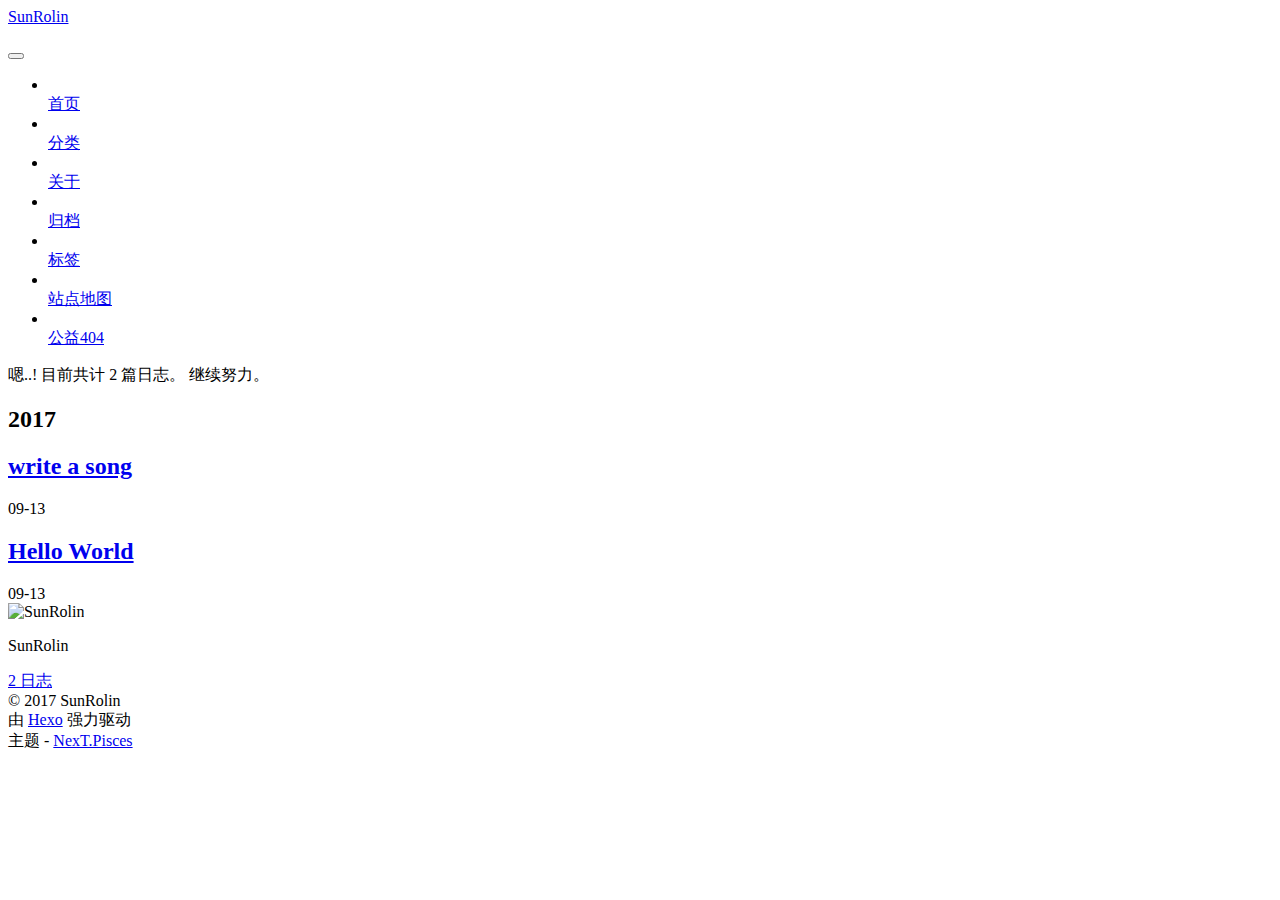
==== commit 810ee816: "Site updated: 2017-09-13 22:26:14" ====
--- a/archives/index.html
+++ b/archives/index.html
@@ -396,7 +396,6 @@
 
 
           
-
         </div>
         
           
@@ -631,6 +630,113 @@
   
 
   
+  <script src="https://cdn1.lncld.net/static/js/av-core-mini-0.6.4.js"></script>
+  <script>AV.initialize("v75Af9KThNmLXzc2XEWX679Q-gzGzoHsz", "YxnzYM6jxvnr3pvUI1PKWwD3");</script>
+  <script>
+    function showTime(Counter) {
+      var query = new AV.Query(Counter);
+      var entries = [];
+      var $visitors = $(".leancloud_visitors");
+
+      $visitors.each(function () {
+        entries.push( $(this).attr("id").trim() );
+      });
+
+      query.containedIn('url', entries);
+      query.find()
+        .done(function (results) {
+          var COUNT_CONTAINER_REF = '.leancloud-visitors-count';
+
+          if (results.length === 0) {
+            $visitors.find(COUNT_CONTAINER_REF).text(0);
+            return;
+          }
+
+          for (var i = 0; i < results.length; i++) {
+            var item = results[i];
+            var url = item.get('url');
+            var time = item.get('time');
+            var element = document.getElementById(url);
+
+            $(element).find(COUNT_CONTAINER_REF).text(time);
+          }
+          for(var i = 0; i < entries.length; i++) {
+            var url = entries[i];
+            var element = document.getElementById(url);
+            var countSpan = $(element).find(COUNT_CONTAINER_REF);
+            if( countSpan.text() == '') {
+              countSpan.text(0);
+            }
+          }
+        })
+        .fail(function (object, error) {
+          console.log("Error: " + error.code + " " + error.message);
+        });
+    }
+
+    function addCount(Counter) {
+      var $visitors = $(".leancloud_visitors");
+      var url = $visitors.attr('id').trim();
+      var title = $visitors.attr('data-flag-title').trim();
+      var query = new AV.Query(Counter);
+
+      query.equalTo("url", url);
+      query.find({
+        success: function(results) {
+          if (results.length > 0) {
+            var counter = results[0];
+            counter.fetchWhenSave(true);
+            counter.increment("time");
+            counter.save(null, {
+              success: function(counter) {
+                var $element = $(document.getElementById(url));
+                $element.find('.leancloud-visitors-count').text(counter.get('time'));
+              },
+              error: function(counter, error) {
+                console.log('Failed to save Visitor num, with error message: ' + error.message);
+              }
+            });
+          } else {
+            var newcounter = new Counter();
+            /* Set ACL */
+            var acl = new AV.ACL();
+            acl.setPublicReadAccess(true);
+            acl.setPublicWriteAccess(true);
+            newcounter.setACL(acl);
+            /* End Set ACL */
+            newcounter.set("title", title);
+            newcounter.set("url", url);
+            newcounter.set("time", 1);
+            newcounter.save(null, {
+              success: function(newcounter) {
+                var $element = $(document.getElementById(url));
+                $element.find('.leancloud-visitors-count').text(newcounter.get('time'));
+              },
+              error: function(newcounter, error) {
+                console.log('Failed to create');
+              }
+            });
+          }
+        },
+        error: function(error) {
+          console.log('Error:' + error.code + " " + error.message);
+        }
+      });
+    }
+
+    $(function() {
+      var Counter = AV.Object.extend("Counter");
+      if ($('.leancloud_visitors').length == 1) {
+        addCount(Counter);
+      } else if ($('.post-title-link').length > 1) {
+        showTime(Counter);
+      }
+    });
+  </script>
+
+
+
+  
 
   
 
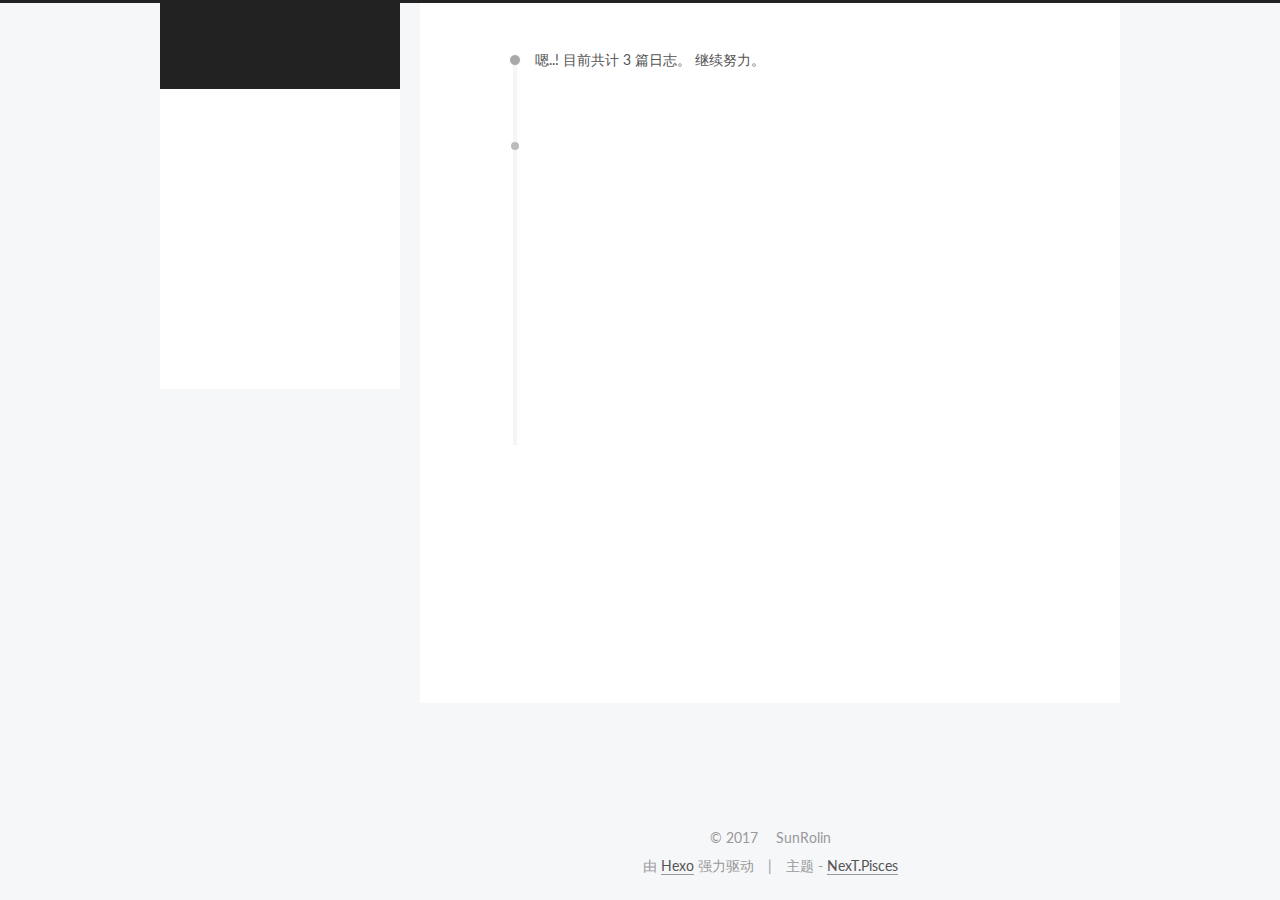
==== commit 25fea43a: "Site updated: 2017-09-14 02:52:47" ====
--- a/archives/index.html
+++ b/archives/index.html
@@ -297,7 +297,7 @@
         
           
         
-        嗯..! 目前共计 2 篇日志。 继续努力。
+        嗯..! 目前共计 3 篇日志。 继续努力。
       </span>
 
       
@@ -311,6 +311,43 @@
           <div class="collection-title">
             <h2 class="archive-year motion-element" id="archive-year-2017">2017</h2>
           </div>
+        
+        
+
+        
+
+  <article class="post post-type-normal" itemscope itemtype="http://schema.org/Article">
+    <header class="post-header">
+
+      <h2 class="post-title">
+        
+            <a class="post-title-link" href="/2017/09/14/second/" itemprop="url">
+              
+                <span itemprop="name">碎稿整理：那些年为朋友写的故事</span>
+              
+            </a>
+        
+      </h2>
+
+      <div class="post-meta">
+        <time class="post-time" itemprop="dateCreated"
+              datetime="2017-09-14T01:02:47+08:00"
+              content="2017-09-14" >
+          09-14
+        </time>
+      </div>
+
+    </header>
+  </article>
+
+
+
+      
+
+        
+        
+        
+
         
         
 
@@ -431,7 +468,7 @@
           
             <div class="site-state-item site-state-posts">
               <a href="/归档页">
-                <span class="site-state-item-count">2</span>
+                <span class="site-state-item-count">3</span>
                 <span class="site-state-item-name">日志</span>
               </a>
             </div>
--- a/css/main.css
+++ b/css/main.css
@@ -0,0 +1,2971 @@
+/* normalize.css v3.0.2 | MIT License | git.io/normalize */
+html {
+  font-family: sans-serif; /* 1 */
+  -ms-text-size-adjust: 100%; /* 2 */
+  -webkit-text-size-adjust: 100%; /* 2 */
+}
+body {
+  margin: 0;
+}
+article,
+aside,
+details,
+figcaption,
+figure,
+footer,
+header,
+hgroup,
+main,
+menu,
+nav,
+section,
+summary {
+  display: block;
+}
+audio,
+canvas,
+progress,
+video {
+  display: inline-block; /* 1 */
+  vertical-align: baseline; /* 2 */
+}
+audio:not([controls]) {
+  display: none;
+  height: 0;
+}
+[hidden],
+template {
+  display: none;
+}
+a {
+  background-color: transparent;
+}
+a:active,
+a:hover {
+  outline: 0;
+}
+abbr[title] {
+  border-bottom: 1px dotted;
+}
+b,
+strong {
+  font-weight: bold;
+}
+dfn {
+  font-style: italic;
+}
+h1 {
+  font-size: 2em;
+  margin: 0.67em 0;
+}
+mark {
+  background: #ff0;
+  color: #000;
+}
+small {
+  font-size: 80%;
+}
+sub,
+sup {
+  font-size: 75%;
+  line-height: 0;
+  position: relative;
+  vertical-align: baseline;
+}
+sup {
+  top: -0.5em;
+}
+sub {
+  bottom: -0.25em;
+}
+img {
+  border: 0;
+}
+svg:not(:root) {
+  overflow: hidden;
+}
+figure {
+  margin: 1em 40px;
+}
+hr {
+  -moz-box-sizing: content-box;
+  box-sizing: content-box;
+  height: 0;
+}
+pre {
+  overflow: auto;
+}
+code,
+kbd,
+pre,
+samp {
+  font-family: monospace, monospace;
+  font-size: 1em;
+}
+button,
+input,
+optgroup,
+select,
+textarea {
+  color: inherit; /* 1 */
+  font: inherit; /* 2 */
+  margin: 0; /* 3 */
+}
+button {
+  overflow: visible;
+}
+button,
+select {
+  text-transform: none;
+}
+button,
+html input[type="button"],
+input[type="reset"],
+input[type="submit"] {
+  -webkit-appearance: button; /* 2 */
+  cursor: pointer; /* 3 */
+}
+button[disabled],
+html input[disabled] {
+  cursor: default;
+}
+button::-moz-focus-inner,
+input::-moz-focus-inner {
+  border: 0;
+  padding: 0;
+}
+input {
+  line-height: normal;
+}
+input[type="checkbox"],
+input[type="radio"] {
+  box-sizing: border-box; /* 1 */
+  padding: 0; /* 2 */
+}
+input[type="number"]::-webkit-inner-spin-button,
+input[type="number"]::-webkit-outer-spin-button {
+  height: auto;
+}
+input[type="search"] {
+  -webkit-appearance: textfield; /* 1 */
+  -moz-box-sizing: content-box;
+  -webkit-box-sizing: content-box; /* 2 */
+  box-sizing: content-box;
+}
+input[type="search"]::-webkit-search-cancel-button,
+input[type="search"]::-webkit-search-decoration {
+  -webkit-appearance: none;
+}
+fieldset {
+  border: 1px solid #c0c0c0;
+  margin: 0 2px;
+  padding: 0.35em 0.625em 0.75em;
+}
+legend {
+  border: 0; /* 1 */
+  padding: 0; /* 2 */
+}
+textarea {
+  overflow: auto;
+}
+optgroup {
+  font-weight: bold;
+}
+table {
+  border-collapse: collapse;
+  border-spacing: 0;
+}
+td,
+th {
+  padding: 0;
+}
+::selection {
+  background: #262a30;
+  color: #fff;
+}
+body {
+  position: relative;
+  font-family: 'Lato', "PingFang SC", "Microsoft YaHei", sans-serif;
+  font-size: 14px;
+  line-height: 2;
+  color: #555;
+  background: #f5f7f9;
+}
+@media (max-width: 767px) {
+  body {
+    padding-right: 0 !important;
+  }
+}
+@media (min-width: 768px) and (max-width: 991px) {
+  body {
+    padding-right: 0 !important;
+  }
+}
+@media (min-width: 1600px) {
+  body {
+    font-size: 16px;
+  }
+}
+h1,
+h2,
+h3,
+h4,
+h5,
+h6 {
+  margin: 0;
+  padding: 0;
+  font-weight: bold;
+  line-height: 1.5;
+  font-family: 'Lato', "PingFang SC", "Microsoft YaHei", sans-serif;
+}
+h2,
+h3,
+h4,
+h5,
+h6 {
+  margin: 20px 0 15px;
+}
+h1 {
+  font-size: 22px;
+}
+@media (max-width: 767px) {
+  h1 {
+    font-size: 18px;
+  }
+}
+h2 {
+  font-size: 20px;
+}
+@media (max-width: 767px) {
+  h2 {
+    font-size: 16px;
+  }
+}
+h3 {
+  font-size: 18px;
+}
+@media (max-width: 767px) {
+  h3 {
+    font-size: 14px;
+  }
+}
+h4 {
+  font-size: 16px;
+}
+@media (max-width: 767px) {
+  h4 {
+    font-size: 12px;
+  }
+}
+h5 {
+  font-size: 14px;
+}
+@media (max-width: 767px) {
+  h5 {
+    font-size: 10px;
+  }
+}
+h6 {
+  font-size: 12px;
+}
+@media (max-width: 767px) {
+  h6 {
+    font-size: 8px;
+  }
+}
+p {
+  margin: 0 0 20px 0;
+}
+a {
+  color: #555;
+  text-decoration: none;
+  border-bottom: 1px solid #999;
+  word-wrap: break-word;
+}
+a:hover {
+  color: #222;
+  border-bottom-color: #222;
+}
+blockquote {
+  margin: 0;
+  padding: 0;
+}
+img {
+  display: block;
+  margin: auto;
+  max-width: 100%;
+  height: auto;
+}
+hr {
+  margin: 40px 0;
+  height: 3px;
+  border: none;
+  background-color: #ddd;
+  background-image: repeating-linear-gradient(-45deg, #fff, #fff 4px, transparent 4px, transparent 8px);
+}
+blockquote {
+  padding: 0 15px;
+  color: #666;
+  border-left: 4px solid #ddd;
+}
+blockquote cite::before {
+  content: "-";
+  padding: 0 5px;
+}
+dt {
+  font-weight: 700;
+}
+dd {
+  margin: 0;
+  padding: 0;
+}
+.text-left {
+  text-align: left;
+}
+.text-center {
+  text-align: center;
+}
+.text-right {
+  text-align: right;
+}
+.text-justify {
+  text-align: justify;
+}
+.text-nowrap {
+  white-space: nowrap;
+}
+.text-lowercase {
+  text-transform: lowercase;
+}
+.text-uppercase {
+  text-transform: uppercase;
+}
+.text-capitalize {
+  text-transform: capitalize;
+}
+.center-block {
+  display: block;
+  margin-left: auto;
+  margin-right: auto;
+}
+.clearfix:before,
+.clearfix:after {
+  content: " ";
+  display: table;
+}
+.clearfix:after {
+  clear: both;
+}
+.pullquote {
+  width: 45%;
+}
+.pullquote.left {
+  float: left;
+  margin-left: 5px;
+  margin-right: 10px;
+}
+.pullquote.right {
+  float: right;
+  margin-left: 10px;
+  margin-right: 5px;
+}
+.affix.affix.affix {
+  position: fixed;
+}
+.translation {
+  margin-top: -20px;
+  font-size: 14px;
+  color: #999;
+}
+.scrollbar-measure {
+  width: 100px;
+  height: 100px;
+  overflow: scroll;
+  position: absolute;
+  top: -9999px;
+}
+.use-motion .motion-element {
+  opacity: 0;
+}
+table {
+  margin: 20px 0;
+  width: 100%;
+  border-collapse: collapse;
+  border-spacing: 0;
+  border: 1px solid #ddd;
+  font-size: 14px;
+  table-layout: fixed;
+  word-wrap: break-all;
+}
+table>tbody>tr:nth-of-type(odd) {
+  background-color: #f9f9f9;
+}
+table>tbody>tr:hover {
+  background-color: #f5f5f5;
+}
+caption,
+th,
+td {
+  padding: 8px;
+  text-align: left;
+  vertical-align: middle;
+  font-weight: normal;
+}
+th,
+td {
+  border-bottom: 3px solid #ddd;
+  border-right: 1px solid #eee;
+}
+th {
+  padding-bottom: 10px;
+  font-weight: 700;
+}
+td {
+  border-bottom-width: 1px;
+}
+html,
+body {
+  height: 100%;
+}
+.container {
+  position: relative;
+  min-height: 100%;
+}
+.header-inner {
+  margin: 0 auto;
+  padding: 100px 0 70px;
+  width: 700px;
+}
+@media (min-width: 1600px) {
+  .container .header-inner {
+    width: 900px;
+  }
+}
+.main {
+  padding-bottom: 150px;
+}
+.main-inner {
+  margin: 0 auto;
+  width: 700px;
+}
+@media (min-width: 1600px) {
+  .container .main-inner {
+    width: 900px;
+  }
+}
+.footer {
+  position: absolute;
+  left: 0;
+  bottom: 0;
+  width: 100%;
+  min-height: 50px;
+}
+.footer-inner {
+  box-sizing: border-box;
+  margin: 20px auto;
+  width: 700px;
+}
+@media (min-width: 1600px) {
+  .container .footer-inner {
+    width: 900px;
+  }
+}
+pre,
+.highlight {
+  overflow: auto;
+  margin: 20px 0;
+  padding: 0;
+  font-size: 13px;
+  color: #4d4d4c;
+  background: #f7f7f7;
+  line-height: 1.6;
+}
+pre,
+code {
+  font-family: consolas, Menlo, "PingFang SC", "Microsoft YaHei", monospace;
+}
+code {
+  padding: 2px 4px;
+  word-wrap: break-word;
+  color: #555;
+  background: #eee;
+  border-radius: 3px;
+  font-size: 13px;
+}
+pre code {
+  padding: 0;
+  color: #4d4d4c;
+  background: none;
+  text-shadow: none;
+}
+.highlight {
+  border-radius: 1px;
+}
+.highlight pre {
+  border: none;
+  margin: 0;
+  padding: 10px 0;
+}
+.highlight table {
+  margin: 0;
+  width: auto;
+  border: none;
+}
+.highlight td {
+  border: none;
+  padding: 0;
+}
+.highlight figcaption {
+  font-size: 1em;
+  color: #4d4d4c;
+  line-height: 1em;
+  margin-bottom: 1em;
+}
+.highlight figcaption:before,
+.highlight figcaption:after {
+  content: " ";
+  display: table;
+}
+.highlight figcaption:after {
+  clear: both;
+}
+.highlight figcaption a {
+  float: right;
+  color: #4d4d4c;
+}
+.highlight figcaption a:hover {
+  border-bottom-color: #4d4d4c;
+}
+.highlight .gutter pre {
+  padding-left: 10px;
+  padding-right: 10px;
+  color: #869194;
+  text-align: right;
+  background-color: #eff2f3;
+}
+.highlight .code pre {
+  width: 100%;
+  padding-left: 10px;
+  padding-right: 10px;
+  background-color: #f7f7f7;
+}
+.highlight .line {
+  height: 20px;
+}
+.gutter {
+  -webkit-user-select: none;
+  -moz-user-select: none;
+  -ms-user-select: none;
+  user-select: none;
+}
+.gist table {
+  width: auto;
+}
+.gist table td {
+  border: none;
+}
+pre .deletion {
+  background: #fdd;
+}
+pre .addition {
+  background: #dfd;
+}
+pre .meta {
+  color: #8959a8;
+}
+pre .comment {
+  color: #8e908c;
+}
+pre .variable,
+pre .attribute,
+pre .tag,
+pre .regexp,
+pre .ruby .constant,
+pre .xml .tag .title,
+pre .xml .pi,
+pre .xml .doctype,
+pre .html .doctype,
+pre .css .id,
+pre .css .class,
+pre .css .pseudo {
+  color: #c82829;
+}
+pre .number,
+pre .preprocessor,
+pre .built_in,
+pre .literal,
+pre .params,
+pre .constant,
+pre .command {
+  color: #f5871f;
+}
+pre .ruby .class .title,
+pre .css .rules .attribute,
+pre .string,
+pre .value,
+pre .inheritance,
+pre .header,
+pre .ruby .symbol,
+pre .xml .cdata,
+pre .special,
+pre .number,
+pre .formula {
+  color: #718c00;
+}
+pre .title,
+pre .css .hexcolor {
+  color: #3e999f;
+}
+pre .function,
+pre .python .decorator,
+pre .python .title,
+pre .ruby .function .title,
+pre .ruby .title .keyword,
+pre .perl .sub,
+pre .javascript .title,
+pre .coffeescript .title {
+  color: #4271ae;
+}
+pre .keyword,
+pre .javascript .function {
+  color: #8959a8;
+}
+.full-image.full-image.full-image {
+  border: none;
+  max-width: 100%;
+  width: auto;
+  margin: 20px auto;
+}
+@media (min-width: 992px) {
+  .full-image.full-image.full-image {
+    max-width: none;
+    width: 118%;
+    margin: 0 -9%;
+  }
+}
+.blockquote-center,
+.page-home .post-type-quote blockquote,
+.page-post-detail .post-type-quote blockquote {
+  position: relative;
+  margin: 40px 0;
+  padding: 0;
+  border-left: none;
+  text-align: center;
+}
+.blockquote-center::before,
+.page-home .post-type-quote blockquote::before,
+.page-post-detail .post-type-quote blockquote::before,
+.blockquote-center::after,
+.page-home .post-type-quote blockquote::after,
+.page-post-detail .post-type-quote blockquote::after {
+  position: absolute;
+  content: ' ';
+  display: block;
+  width: 100%;
+  height: 24px;
+  opacity: 0.2;
+  background-repeat: no-repeat;
+  background-position: 0 -6px;
+  background-size: 22px 22px;
+}
+.blockquote-center::before,
+.page-home .post-type-quote blockquote::before,
+.page-post-detail .post-type-quote blockquote::before {
+  top: -20px;
+  background-image: url("../images/quote-l.svg");
+  border-top: 1px solid #ccc;
+}
+.blockquote-center::after,
+.page-home .post-type-quote blockquote::after,
+.page-post-detail .post-type-quote blockquote::after {
+  bottom: -20px;
+  background-image: url("../images/quote-r.svg");
+  border-bottom: 1px solid #ccc;
+  background-position: 100% 8px;
+}
+.blockquote-center p,
+.page-home .post-type-quote blockquote p,
+.page-post-detail .post-type-quote blockquote p,
+.blockquote-center div,
+.page-home .post-type-quote blockquote div,
+.page-post-detail .post-type-quote blockquote div {
+  text-align: center;
+}
+.post .post-body .group-picture img {
+  box-sizing: border-box;
+  padding: 0 3px;
+  border: none;
+}
+.post .group-picture-row {
+  overflow: hidden;
+  margin-top: 6px;
+}
+.post .group-picture-row:first-child {
+  margin-top: 0;
+}
+.post .group-picture-column {
+  float: left;
+}
+.page-post-detail .post-body .group-picture-column {
+  float: none;
+  margin-top: 10px;
+  width: auto !important;
+}
+.page-post-detail .post-body .group-picture-column img {
+  margin: 0 auto;
+}
+.page-archive .group-picture-container {
+  overflow: hidden;
+}
+.page-archive .group-picture-row {
+  float: left;
+}
+.page-archive .group-picture-row:first-child {
+  margin-top: 6px;
+}
+.page-archive .group-picture-column {
+  max-width: 150px;
+  max-height: 150px;
+}
+.post-body .note {
+  position: relative;
+  padding: 15px;
+  margin-bottom: 20px;
+  border: 1px solid #eee;
+  border-left-width: 5px;
+  border-radius: 3px;
+}
+.post-body .note h2,
+.post-body .note h3,
+.post-body .note h4,
+.post-body .note h5,
+.post-body .note h6 {
+  margin-top: 0;
+  margin-bottom: 0;
+  border-bottom: initial;
+  padding-top: 0 !important;
+}
+.post-body .note p:first-child,
+.post-body .note ul:first-child,
+.post-body .note ol:first-child,
+.post-body .note table:first-child,
+.post-body .note pre:first-child,
+.post-body .note blockquote:first-child {
+  margin-top: 0;
+}
+.post-body .note p:last-child,
+.post-body .note ul:last-child,
+.post-body .note ol:last-child,
+.post-body .note table:last-child,
+.post-body .note pre:last-child,
+.post-body .note blockquote:last-child {
+  margin-bottom: 0;
+}
+.post-body .note.default {
+  border-left-color: #777;
+}
+.post-body .note.default h2,
+.post-body .note.default h3,
+.post-body .note.default h4,
+.post-body .note.default h5,
+.post-body .note.default h6 {
+  color: #777;
+}
+.post-body .note.primary {
+  border-left-color: #6f42c1;
+}
+.post-body .note.primary h2,
+.post-body .note.primary h3,
+.post-body .note.primary h4,
+.post-body .note.primary h5,
+.post-body .note.primary h6 {
+  color: #6f42c1;
+}
+.post-body .note.info {
+  border-left-color: #428bca;
+}
+.post-body .note.info h2,
+.post-body .note.info h3,
+.post-body .note.info h4,
+.post-body .note.info h5,
+.post-body .note.info h6 {
+  color: #428bca;
+}
+.post-body .note.success {
+  border-left-color: #5cb85c;
+}
+.post-body .note.success h2,
+.post-body .note.success h3,
+.post-body .note.success h4,
+.post-body .note.success h5,
+.post-body .note.success h6 {
+  color: #5cb85c;
+}
+.post-body .note.warning {
+  border-left-color: #f0ad4e;
+}
+.post-body .note.warning h2,
+.post-body .note.warning h3,
+.post-body .note.warning h4,
+.post-body .note.warning h5,
+.post-body .note.warning h6 {
+  color: #f0ad4e;
+}
+.post-body .note.danger {
+  border-left-color: #d9534f;
+}
+.post-body .note.danger h2,
+.post-body .note.danger h3,
+.post-body .note.danger h4,
+.post-body .note.danger h5,
+.post-body .note.danger h6 {
+  color: #d9534f;
+}
+.post-body .label {
+  display: inline;
+  padding: 0 2px;
+  white-space: nowrap;
+}
+.post-body .label.default {
+  background-color: #f0f0f0;
+}
+.post-body .label.primary {
+  background-color: #efe6f7;
+}
+.post-body .label.info {
+  background-color: #e5f2f8;
+}
+.post-body .label.success {
+  background-color: #e7f4e9;
+}
+.post-body .label.warning {
+  background-color: #fcf6e1;
+}
+.post-body .label.danger {
+  background-color: #fae8eb;
+}
+.post-body .tabs {
+  position: relative;
+  display: block;
+  margin-bottom: 20px;
+  padding-top: 10px;
+}
+.post-body .tabs ul.nav-tabs {
+  margin: 0;
+  padding: 0;
+  display: flex;
+  margin-bottom: -1px;
+}
+@media (max-width: 413px) {
+  .post-body .tabs ul.nav-tabs {
+    display: block;
+    margin-bottom: 5px;
+  }
+}
+.post-body .tabs ul.nav-tabs li.tab {
+  list-style-type: none !important;
+  margin: 0 0.25em 0 0;
+  border-top: 3px solid transparent;
+  border-left: 1px solid transparent;
+  border-right: 1px solid transparent;
+}
+@media (max-width: 413px) {
+  .post-body .tabs ul.nav-tabs li.tab {
+    margin: initial;
+    border-top: 1px solid transparent;
+    border-left: 3px solid transparent;
+    border-right: 1px solid transparent;
+    border-bottom: 1px solid transparent;
+  }
+}
+.post-body .tabs ul.nav-tabs li.tab a {
+  outline: 0;
+  border-bottom: initial;
+  display: block;
+  line-height: 1.8em;
+  padding: 0.25em 0.75em;
+  transition-duration: 0.2s;
+  transition-timing-function: ease-out;
+  transition-delay: 0s;
+}
+.post-body .tabs ul.nav-tabs li.tab a i {
+  width: 1.285714285714286em;
+}
+.post-body .tabs ul.nav-tabs li.tab.active {
+  border-top: 3px solid #fc6423;
+  border-left: 1px solid #ddd;
+  border-right: 1px solid #ddd;
+  background-color: #fff;
+}
+@media (max-width: 413px) {
+  .post-body .tabs ul.nav-tabs li.tab.active {
+    border-top: 1px solid #ddd;
+    border-left: 3px solid #fc6423;
+    border-right: 1px solid #ddd;
+    border-bottom: 1px solid #ddd;
+  }
+}
+.post-body .tabs ul.nav-tabs li.tab.active a {
+  cursor: default;
+  color: #555;
+}
+.post-body .tabs .tab-content {
+  background-color: #fff;
+}
+.post-body .tabs .tab-content .tab-pane {
+  border: 1px solid #ddd;
+  padding: 20px 20px 0 20px;
+}
+.post-body .tabs .tab-content .tab-pane:not(.active) {
+  display: none !important;
+}
+.post-body .tabs .tab-content .tab-pane.active {
+  display: block !important;
+}
+.btn {
+  display: inline-block;
+  padding: 0 20px;
+  font-size: 14px;
+  color: #fff;
+  background: #222;
+  border: 2px solid #555;
+  text-decoration: none;
+  border-radius: 0;
+  transition-property: background-color;
+  transition-duration: 0.2s;
+  transition-timing-function: ease-in-out;
+  transition-delay: 0s;
+}
+.btn:hover,
+.post-button .btn:hover {
+  border-color: #222;
+  color: #fff;
+  background: #222;
+}
+.btn-bar {
+  display: block;
+  width: 22px;
+  height: 2px;
+  background: #555;
+  border-radius: 1px;
+}
+.btn-bar+.btn-bar {
+  margin-top: 4px;
+}
+.pagination {
+  margin: 120px 0 40px;
+  text-align: center;
+  border-top: 1px solid #eee;
+}
+.page-number-basic,
+.pagination .prev,
+.pagination .next,
+.pagination .page-number,
+.pagination .space {
+  display: inline-block;
+  position: relative;
+  top: -1px;
+  margin: 0 10px;
+  padding: 0 10px;
+  line-height: 30px;
+}
+@media (max-width: 767px) {
+  .page-number-basic,
+  .pagination .prev,
+  .pagination .next,
+  .pagination .page-number,
+  .pagination .space {
+    margin: 0 5px;
+  }
+}
+.pagination .prev,
+.pagination .next,
+.pagination .page-number {
+  border-bottom: 0;
+  border-top: 1px solid #eee;
+  transition-property: border-color;
+  transition-duration: 0.2s;
+  transition-timing-function: ease-in-out;
+  transition-delay: 0s;
+}
+.pagination .prev:hover,
+.pagination .next:hover,
+.pagination .page-number:hover {
+  border-top-color: #222;
+}
+.pagination .space {
+  padding: 0;
+  margin: 0;
+}
+.pagination .prev {
+  margin-left: 0;
+}
+.pagination .next {
+  margin-right: 0;
+}
+.pagination .page-number.current {
+  color: #fff;
+  background: #ccc;
+  border-top-color: #ccc;
+}
+@media (max-width: 767px) {
+  .pagination {
+    border-top: none;
+  }
+  .pagination .prev,
+  .pagination .next,
+  .pagination .page-number {
+    margin-bottom: 10px;
+    border-top: 0;
+    border-bottom: 1px solid #eee;
+  }
+  .pagination .prev:hover,
+  .pagination .next:hover,
+  .pagination .page-number:hover {
+    border-bottom-color: #222;
+  }
+}
+.comments {
+  margin: 60px 20px 0;
+}
+.tag-cloud {
+  text-align: center;
+}
+.tag-cloud a {
+  display: inline-block;
+  margin: 10px;
+}
+.back-to-top {
+  box-sizing: border-box;
+  position: fixed;
+  bottom: -100px;
+  right: 30px;
+  z-index: 1050;
+  padding: 0 6px;
+  width: 24px;
+  background: #222;
+  font-size: 12px;
+  opacity: 0.6;
+  color: #fff;
+  cursor: pointer;
+  text-align: center;
+  -webkit-transform: translateZ(0);
+  transition-property: bottom;
+  transition-duration: 0.2s;
+  transition-timing-function: ease-in-out;
+  transition-delay: 0s;
+}
+@media (min-width: 768px) and (max-width: 991px) {
+  .back-to-top {
+    display: none !important;
+  }
+}
+@media (max-width: 767px) {
+  .back-to-top {
+    display: none !important;
+  }
+}
+.back-to-top.back-to-top-on {
+  bottom: 30px;
+}
+.header {
+  background: transparent;
+}
+.header-inner {
+  position: relative;
+}
+.headband {
+  height: 3px;
+  background: #222;
+}
+.site-meta {
+  margin: 0;
+  text-align: center;
+}
+@media (max-width: 767px) {
+  .site-meta {
+    text-align: center;
+  }
+}
+.brand {
+  position: relative;
+  display: inline-block;
+  padding: 0 40px;
+  color: #fff;
+  background: #222;
+  border-bottom: none;
+}
+.brand:hover {
+  color: #fff;
+}
+.logo {
+  display: inline-block;
+  margin-right: 5px;
+  line-height: 36px;
+  vertical-align: top;
+}
+.site-title {
+  display: inline-block;
+  vertical-align: top;
+  line-height: 36px;
+  font-size: 20px;
+  font-weight: normal;
+  font-family: 'Lato', "PingFang SC", "Microsoft YaHei", sans-serif;
+}
+.site-subtitle {
+  margin-top: 10px;
+  font-size: 13px;
+  color: #ddd;
+}
+.use-motion .brand {
+  opacity: 0;
+}
+.use-motion .logo,
+.use-motion .site-title,
+.use-motion .site-subtitle {
+  opacity: 0;
+  position: relative;
+  top: -10px;
+}
+.site-nav-toggle {
+  display: none;
+  position: absolute;
+  top: 10px;
+  left: 10px;
+}
+@media (max-width: 767px) {
+  .site-nav-toggle {
+    display: block;
+  }
+}
+.site-nav-toggle button {
+  margin-top: 2px;
+  padding: 9px 10px;
+  background: transparent;
+  border: none;
+}
+@media (max-width: 767px) {
+  .site-nav {
+    display: none;
+    margin: 0 -10px;
+    padding: 0 10px;
+    clear: both;
+    border-top: 1px solid #ddd;
+  }
+}
+@media (min-width: 768px) and (max-width: 991px) {
+  .site-nav {
+    display: block !important;
+  }
+}
+@media (min-width: 992px) {
+  .site-nav {
+    display: block !important;
+  }
+}
+.menu {
+  margin-top: 20px;
+  padding-left: 0;
+  text-align: center;
+}
+.menu .menu-item {
+  display: inline-block;
+  margin: 0 10px;
+  list-style: none;
+}
+@media screen and (max-width: 767px) {
+  .menu .menu-item {
+    margin-top: 10px;
+  }
+}
+.menu .menu-item a {
+  display: block;
+  font-size: 13px;
+  line-height: inherit;
+  border-bottom: 1px solid transparent;
+  transition-property: border-color;
+  transition-duration: 0.2s;
+  transition-timing-function: ease-in-out;
+  transition-delay: 0s;
+}
+.menu .menu-item a:hover,
+.menu-item-active a {
+  border-bottom-color: #222;
+}
+.menu .menu-item .fa {
+  margin-right: 5px;
+}
+.use-motion .menu-item {
+  opacity: 0;
+}
+.post-body {
+  font-family: 'Lato', "PingFang SC", "Microsoft YaHei", sans-serif;
+}
+@media (max-width: 767px) {
+  .post-body {
+    word-break: break-word;
+  }
+}
+.post-body .fancybox img {
+  display: block !important;
+  margin: 0 auto;
+  cursor: pointer;
+  cursor: zoom-in;
+  cursor: -webkit-zoom-in;
+}
+.post-body .image-caption,
+.post-body .figure .caption {
+  margin: 10px auto 15px;
+  text-align: center;
+  font-size: 14px;
+  color: #999;
+  font-weight: bold;
+  line-height: 1;
+}
+.post-sticky-flag {
+  display: inline-block;
+  font-size: 16px;
+  -ms-transform: rotate(30deg);
+  -webkit-transform: rotate(30deg);
+  -moz-transform: rotate(30deg);
+  -ms-transform: rotate(30deg);
+  -o-transform: rotate(30deg);
+  transform: rotate(30deg);
+}
+.posts-expand {
+  padding-top: 40px;
+}
+@media (max-width: 767px) {
+  .posts-expand {
+    margin: 0 20px;
+  }
+  .post-body pre {
+    padding: 10px;
+  }
+  .post-body pre .gutter pre {
+    padding-right: 10px;
+  }
+  .post-body .highlight {
+    margin-left: 0px;
+    margin-right: 0px;
+    padding: 0;
+  }
+  .post-body .highlight .gutter pre {
+    padding-right: 10px;
+  }
+}
+@media (min-width: 992px) {
+  .posts-expand .post-body {
+    text-align: justify;
+  }
+}
+.posts-expand .post-body h2,
+.posts-expand .post-body h3,
+.posts-expand .post-body h4,
+.posts-expand .post-body h5,
+.posts-expand .post-body h6 {
+  padding-top: 10px;
+}
+.posts-expand .post-body h2 .header-anchor,
+.posts-expand .post-body h3 .header-anchor,
+.posts-expand .post-body h4 .header-anchor,
+.posts-expand .post-body h5 .header-anchor,
+.posts-expand .post-body h6 .header-anchor {
+  float: right;
+  margin-left: 10px;
+  color: #ccc;
+  border-bottom-style: none;
+  visibility: hidden;
+}
+.posts-expand .post-body h2 .header-anchor:hover,
+.posts-expand .post-body h3 .header-anchor:hover,
+.posts-expand .post-body h4 .header-anchor:hover,
+.posts-expand .post-body h5 .header-anchor:hover,
+.posts-expand .post-body h6 .header-anchor:hover {
+  color: inherit;
+}
+.posts-expand .post-body h2:hover .header-anchor,
+.posts-expand .post-body h3:hover .header-anchor,
+.posts-expand .post-body h4:hover .header-anchor,
+.posts-expand .post-body h5:hover .header-anchor,
+.posts-expand .post-body h6:hover .header-anchor {
+  visibility: visible;
+}
+.posts-expand .post-body ul li {
+  list-style: circle;
+}
+.posts-expand .post-body img {
+  box-sizing: border-box;
+  margin: auto;
+  padding: 3px;
+  border: 1px solid #ddd;
+}
+.posts-expand .fancybox img {
+  margin: 0 auto;
+}
+@media (max-width: 767px) {
+  .posts-collapse {
+    margin: 0 20px;
+  }
+  .posts-collapse .post-title,
+  .posts-collapse .post-meta {
+    display: block;
+    width: auto;
+    text-align: left;
+  }
+}
+.posts-collapse {
+  position: relative;
+  z-index: 1010;
+  margin-left: 55px;
+}
+.posts-collapse::after {
+  content: " ";
+  position: absolute;
+  top: 20px;
+  left: 0;
+  margin-left: -2px;
+  width: 4px;
+  height: 100%;
+  background: #f5f5f5;
+  z-index: -1;
+}
+@media (max-width: 767px) {
+  .posts-collapse {
+    margin: 0 20px;
+  }
+}
+.posts-collapse .collection-title {
+  position: relative;
+  margin: 60px 0;
+}
+.posts-collapse .collection-title h1,
+.posts-collapse .collection-title h2 {
+  margin-left: 20px;
+}
+.posts-collapse .collection-title small {
+  color: #bbb;
+  margin-left: 5px;
+}
+.posts-collapse .collection-title::before {
+  content: " ";
+  position: absolute;
+  left: 0;
+  top: 50%;
+  margin-left: -4px;
+  margin-top: -4px;
+  width: 8px;
+  height: 8px;
+  background: #bbb;
+  border-radius: 50%;
+}
+.posts-collapse .post {
+  margin: 30px 0;
+}
+.posts-collapse .post-header {
+  position: relative;
+  transition-duration: 0.2s;
+  transition-timing-function: ease-in-out;
+  transition-delay: 0s;
+  transition-property: border;
+  border-bottom: 1px dashed #ccc;
+}
+.posts-collapse .post-header::before {
+  content: " ";
+  position: absolute;
+  left: 0;
+  top: 12px;
+  width: 6px;
+  height: 6px;
+  margin-left: -4px;
+  background: #bbb;
+  border-radius: 50%;
+  border: 1px solid #fff;
+  transition-duration: 0.2s;
+  transition-timing-function: ease-in-out;
+  transition-delay: 0s;
+  transition-property: background;
+}
+.posts-collapse .post-header:hover {
+  border-bottom-color: #666;
+}
+.posts-collapse .post-header:hover::before {
+  background: #222;
+}
+.posts-collapse .post-meta {
+  position: absolute;
+  font-size: 12px;
+  left: 20px;
+  top: 5px;
+}
+.posts-collapse .post-comments-count {
+  display: none;
+}
+.posts-collapse .post-title {
+  margin-left: 60px;
+  font-size: 16px;
+  font-weight: normal;
+  line-height: inherit;
+}
+.posts-collapse .post-title::after {
+  margin-left: 3px;
+  opacity: 0.6;
+}
+.posts-collapse .post-title a {
+  color: #666;
+  border-bottom: none;
+}
+.page-home .post-type-quote .post-header,
+.page-post-detail .post-type-quote .post-header,
+.page-home .post-type-quote .post-tags,
+.page-post-detail .post-type-quote .post-tags {
+  display: none;
+}
+.posts-expand .post-title {
+  font-size: 26px;
+  text-align: center;
+  word-break: break-word;
+  font-weight: 400;
+}
+@media (max-width: 767px) {
+  .posts-expand .post-title {
+    font-size: 22px;
+  }
+}
+.posts-expand .post-title-link {
+  display: inline-block;
+  position: relative;
+  color: #555;
+  border-bottom: none;
+  line-height: 1.2;
+  vertical-align: top;
+}
+.posts-expand .post-title-link::before {
+  content: "";
+  position: absolute;
+  width: 100%;
+  height: 2px;
+  bottom: 0;
+  left: 0;
+  background-color: #000;
+  visibility: hidden;
+  -webkit-transform: scaleX(0);
+  -moz-transform: scaleX(0);
+  -ms-transform: scaleX(0);
+  -o-transform: scaleX(0);
+  transform: scaleX(0);
+  transition-duration: 0.2s;
+  transition-timing-function: ease-in-out;
+  transition-delay: 0s;
+}
+.posts-expand .post-title-link:hover::before {
+  visibility: visible;
+  -webkit-transform: scaleX(1);
+  -moz-transform: scaleX(1);
+  -ms-transform: scaleX(1);
+  -o-transform: scaleX(1);
+  transform: scaleX(1);
+}
+.posts-expand .post-title-link .fa {
+  font-size: 16px;
+}
+.posts-expand .post-meta {
+  margin: 3px 0 60px 0;
+  color: #999;
+  font-family: 'Lato', "PingFang SC", "Microsoft YaHei", sans-serif;
+  font-size: 12px;
+  text-align: center;
+}
+.posts-expand .post-meta .post-category-list {
+  display: inline-block;
+  margin: 0;
+  padding: 3px;
+}
+.posts-expand .post-meta .post-category-list-link {
+  color: #999;
+}
+.posts-expand .post-meta .post-description {
+  font-size: 14px;
+  margin-top: 2px;
+}
+.post-wordcount {
+  display: inline-block;
+}
+.post-meta-divider {
+  margin: 0 0.5em;
+}
+.post-meta-item-icon {
+  margin-right: 3px;
+}
+@media (min-width: 768px) and (max-width: 991px) {
+  .post-meta-item-icon {
+    display: inline-block;
+  }
+}
+@media (max-width: 767px) {
+  .post-meta-item-icon {
+    display: inline-block;
+  }
+}
+@media (min-width: 768px) and (max-width: 991px) {
+  .post-meta-item-text {
+    display: none;
+  }
+}
+@media (max-width: 767px) {
+  .post-meta-item-text {
+    display: none;
+  }
+}
+@media (max-width: 767px) {
+  .posts-expand .post-comments-count {
+    display: none;
+  }
+}
+.post-button {
+  margin-top: 50px;
+}
+.post-button .btn {
+  color: #555;
+  font-size: 14px;
+  background: #fff;
+  border-radius: 2px;
+  line-height: 2;
+  margin: 0 4px 8px 4px;
+}
+.post-button .fa-fw {
+  width: 1.285714285714286em;
+  text-align: left;
+}
+.posts-expand .post-tags {
+  margin-top: 40px;
+  text-align: center;
+}
+.posts-expand .post-tags a {
+  display: inline-block;
+  margin-right: 10px;
+  font-size: 13px;
+}
+.post-nav {
+  display: table;
+  margin-top: 15px;
+  width: 100%;
+  border-top: 1px solid #eee;
+}
+.post-nav-divider {
+  display: table-cell;
+  width: 10%;
+}
+.post-nav-item {
+  display: table-cell;
+  padding: 10px 0 0 0;
+  width: 45%;
+  vertical-align: top;
+}
+.post-nav-item a {
+  position: relative;
+  display: block;
+  line-height: 25px;
+  font-size: 14px;
+  color: #555;
+  border-bottom: none;
+}
+.post-nav-item a:hover {
+  color: #222;
+  border-bottom: none;
+}
+.post-nav-item a:active {
+  top: 2px;
+}
+.post-nav-item .fa {
+  position: absolute;
+  top: 8px;
+  left: 0;
+  font-size: 12px;
+}
+.post-nav-next a {
+  padding-left: 15px;
+}
+.post-nav-prev {
+  text-align: right;
+}
+.post-nav-prev a {
+  padding-right: 15px;
+}
+.post-nav-prev .fa {
+  right: 0;
+  left: auto;
+}
+.posts-expand .post-eof {
+  display: block;
+  margin: 80px auto 60px;
+  width: 8%;
+  height: 1px;
+  background: #ccc;
+  text-align: center;
+}
+.post:last-child .post-eof.post-eof.post-eof {
+  display: none;
+}
+.post-gallery {
+  display: table;
+  table-layout: fixed;
+  width: 100%;
+  border-collapse: separate;
+}
+.post-gallery-row {
+  display: table-row;
+}
+.post-gallery .post-gallery-img {
+  display: table-cell;
+  text-align: center;
+  vertical-align: middle;
+  border: none;
+}
+.post-gallery .post-gallery-img img {
+  max-width: 100%;
+  max-height: 100%;
+  border: none;
+}
+.fancybox-close,
+.fancybox-close:hover {
+  border: none;
+}
+.rtl.post-body p,
+.rtl.post-body a,
+.rtl.post-body h1,
+.rtl.post-body h2,
+.rtl.post-body h3,
+.rtl.post-body h4,
+.rtl.post-body h5,
+.rtl.post-body h6,
+.rtl.post-body li,
+.rtl.post-body ul,
+.rtl.post-body ol {
+  direction: rtl;
+  font-family: UKIJ Ekran;
+}
+.rtl.post-title {
+  font-family: UKIJ Ekran;
+}
+.sidebar {
+  position: fixed;
+  right: 0;
+  top: 0;
+  bottom: 0;
+  width: 0;
+  z-index: 1040;
+  box-shadow: inset 0 2px 6px #000;
+  background: #222;
+  -webkit-transform: translateZ(0);
+}
+.sidebar a {
+  color: #999;
+  border-bottom-color: #555;
+}
+.sidebar a:hover {
+  color: #eee;
+}
+@media (min-width: 768px) and (max-width: 991px) {
+  .sidebar {
+    display: none !important;
+  }
+}
+@media (max-width: 767px) {
+  .sidebar {
+    display: none !important;
+  }
+}
+.sidebar-inner {
+  position: relative;
+  padding: 20px 10px;
+  color: #999;
+  text-align: center;
+}
+.sidebar-toggle {
+  position: fixed;
+  right: 30px;
+  bottom: 45px;
+  width: 14px;
+  height: 14px;
+  padding: 5px;
+  background: #222;
+  line-height: 0;
+  z-index: 1050;
+  cursor: pointer;
+  -webkit-transform: translateZ(0);
+}
+@media (min-width: 768px) and (max-width: 991px) {
+  .sidebar-toggle {
+    display: none !important;
+  }
+}
+@media (max-width: 767px) {
+  .sidebar-toggle {
+    display: none !important;
+  }
+}
+.sidebar-toggle-line {
+  position: relative;
+  display: inline-block;
+  vertical-align: top;
+  height: 2px;
+  width: 100%;
+  background: #fff;
+  margin-top: 3px;
+}
+.sidebar-toggle-line:first-child {
+  margin-top: 0;
+}
+.site-author-image {
+  display: block;
+  margin: 0 auto;
+  padding: 2px;
+  max-width: 120px;
+  height: auto;
+  border: 1px solid #eee;
+}
+.site-author-name {
+  margin: 0;
+  text-align: center;
+  color: #222;
+  font-weight: 600;
+}
+.site-description {
+  margin-top: 0;
+  text-align: center;
+  font-size: 13px;
+  color: #999;
+}
+.site-state {
+  overflow: hidden;
+  line-height: 1.4;
+  white-space: nowrap;
+  text-align: center;
+}
+.site-state-item {
+  display: inline-block;
+  padding: 0 15px;
+  border-left: 1px solid #eee;
+}
+.site-state-item:first-child {
+  border-left: none;
+}
+.site-state-item a {
+  border-bottom: none;
+}
+.site-state-item-count {
+  display: block;
+  text-align: center;
+  color: inherit;
+  font-weight: 600;
+  font-size: 16px;
+}
+.site-state-item-name {
+  font-size: 13px;
+  color: #999;
+}
+.feed-link {
+  margin-top: 20px;
+}
+.feed-link a {
+  display: inline-block;
+  padding: 0 15px;
+  color: #fc6423;
+  border: 1px solid #fc6423;
+  border-radius: 4px;
+}
+.feed-link a i {
+  color: #fc6423;
+  font-size: 14px;
+}
+.feed-link a:hover {
+  color: #fff;
+  background: #fc6423;
+}
+.feed-link a:hover i {
+  color: #fff;
+}
+.links-of-author {
+  margin-top: 20px;
+  display: flex;
+  flex-wrap: wrap;
+  justify-content: center;
+}
+.links-of-author a {
+  display: inline-block;
+  vertical-align: middle;
+  margin-right: 10px;
+  margin-bottom: 10px;
+  border-bottom-color: #555;
+  font-size: 13px;
+}
+.links-of-author a:before {
+  display: inline-block;
+  vertical-align: middle;
+  margin-right: 3px;
+  content: " ";
+  width: 4px;
+  height: 4px;
+  border-radius: 50%;
+  background: #ff50ff;
+}
+.links-of-blogroll {
+  font-size: 13px;
+}
+.links-of-blogroll-title {
+  margin-top: 20px;
+  font-size: 14px;
+  font-weight: 600;
+}
+.links-of-blogroll-list {
+  margin: 0;
+  padding: 0;
+  list-style: none;
+}
+.links-of-blogroll-item {
+  padding: 2px 10px;
+}
+.sidebar-nav {
+  margin: 0 0 20px;
+  padding-left: 0;
+}
+.sidebar-nav li {
+  display: inline-block;
+  cursor: pointer;
+  border-bottom: 1px solid transparent;
+  font-size: 14px;
+  color: #555;
+}
+.sidebar-nav li:hover {
+  color: #fc6423;
+}
+.page-post-detail .sidebar-nav-toc {
+  padding: 0 5px;
+}
+.page-post-detail .sidebar-nav-overview {
+  margin-left: 10px;
+}
+.sidebar-nav .sidebar-nav-active {
+  color: #fc6423;
+  border-bottom-color: #fc6423;
+}
+.sidebar-nav .sidebar-nav-active:hover {
+  color: #fc6423;
+}
+.sidebar-panel {
+  display: none;
+}
+.sidebar-panel-active {
+  display: block;
+}
+.post-toc-empty {
+  font-size: 14px;
+  color: #666;
+}
+.post-toc-wrap {
+  overflow: hidden;
+}
+.post-toc {
+  overflow: auto;
+}
+.post-toc ol {
+  margin: 0;
+  padding: 0 2px 5px 10px;
+  text-align: left;
+  list-style: none;
+  font-size: 14px;
+}
+.post-toc ol > ol {
+  padding-left: 0;
+}
+.post-toc ol a {
+  transition-duration: 0.2s;
+  transition-timing-function: ease-in-out;
+  transition-delay: 0s;
+  transition-property: all;
+  color: #666;
+  border-bottom-color: #ccc;
+}
+.post-toc ol a:hover {
+  color: #000;
+  border-bottom-color: #000;
+}
+.post-toc .nav-item {
+  overflow: hidden;
+  text-overflow: ellipsis;
+  white-space: nowrap;
+  line-height: 1.8;
+}
+.post-toc .nav .nav-child {
+  display: none;
+}
+.post-toc .nav .active > .nav-child {
+  display: block;
+}
+.post-toc .nav .active-current > .nav-child {
+  display: block;
+}
+.post-toc .nav .active-current > .nav-child > .nav-item {
+  display: block;
+}
+.post-toc .nav .active > a {
+  color: #fc6423;
+  border-bottom-color: #fc6423;
+}
+.post-toc .nav .active-current > a {
+  color: #fc6423;
+}
+.post-toc .nav .active-current > a:hover {
+  color: #fc6423;
+}
+.footer {
+  font-size: 14px;
+  color: #999;
+}
+.footer img {
+  border: none;
+}
+.footer-inner {
+  text-align: center;
+}
+.with-love {
+  display: inline-block;
+  margin: 0 5px;
+}
+.powered-by,
+.theme-info {
+  display: inline-block;
+}
+.powered-by {
+  margin-right: 10px;
+}
+.powered-by::after {
+  content: "|";
+  padding-left: 10px;
+}
+.cc-license {
+  margin-top: 10px;
+  text-align: center;
+}
+.cc-license .cc-opacity {
+  opacity: 0.7;
+  border-bottom: none;
+}
+.cc-license .cc-opacity:hover {
+  opacity: 0.9;
+}
+.cc-license img {
+  display: inline-block;
+}
+.theme-next #ds-thread #ds-reset {
+  color: #555;
+}
+.theme-next #ds-thread #ds-reset .ds-replybox {
+  margin-bottom: 30px;
+}
+.theme-next #ds-thread #ds-reset .ds-replybox .ds-avatar,
+.theme-next #ds-reset .ds-avatar img {
+  box-shadow: none;
+}
+.theme-next #ds-thread #ds-reset .ds-textarea-wrapper {
+  border-color: #c7d4e1;
+  background: none;
+  border-top-right-radius: 3px;
+  border-top-left-radius: 3px;
+}
+.theme-next #ds-thread #ds-reset .ds-textarea-wrapper textarea {
+  height: 60px;
+}
+.theme-next #ds-reset .ds-rounded-top {
+  border-radius: 0;
+}
+.theme-next #ds-thread #ds-reset .ds-post-toolbar {
+  box-sizing: border-box;
+  border: 1px solid #c7d4e1;
+  background: #f6f8fa;
+}
+.theme-next #ds-thread #ds-reset .ds-post-options {
+  height: 40px;
+  border: none;
+  background: none;
+}
+.theme-next #ds-thread #ds-reset .ds-toolbar-buttons {
+  top: 11px;
+}
+.theme-next #ds-thread #ds-reset .ds-sync {
+  top: 5px;
+}
+.theme-next #ds-thread #ds-reset .ds-post-button {
+  top: 4px;
+  right: 5px;
+  width: 90px;
+  height: 30px;
+  border: 1px solid #c5ced7;
+  border-radius: 3px;
+  background-image: linear-gradient(#fbfbfc, #f5f7f9);
+  color: #60676d;
+}
+.theme-next #ds-thread #ds-reset .ds-post-button:hover {
+  background-position: 0 -30px;
+  color: #60676d;
+}
+.theme-next #ds-thread #ds-reset .ds-comments-info {
+  padding: 10px 0;
+}
+.theme-next #ds-thread #ds-reset .ds-sort {
+  display: none;
+}
+.theme-next #ds-thread #ds-reset li.ds-tab a.ds-current {
+  border: none;
+  background: #f6f8fa;
+  color: #60676d;
+}
+.theme-next #ds-thread #ds-reset li.ds-tab a.ds-current:hover {
+  background-color: #e9f0f7;
+  color: #60676d;
+}
+.theme-next #ds-thread #ds-reset li.ds-tab a {
+  border-radius: 2px;
+  padding: 5px;
+}
+.theme-next #ds-thread #ds-reset .ds-login-buttons p {
+  color: #999;
+  line-height: 36px;
+}
+.theme-next #ds-thread #ds-reset .ds-login-buttons .ds-service-list li {
+  height: 28px;
+}
+.theme-next #ds-thread #ds-reset .ds-service-list a {
+  background: none;
+  padding: 5px;
+  border: 1px solid;
+  border-radius: 3px;
+  text-align: center;
+}
+.theme-next #ds-thread #ds-reset .ds-service-list a:hover {
+  color: #fff;
+  background: #666;
+}
+.theme-next #ds-thread #ds-reset .ds-service-list .ds-weibo {
+  color: #fc9b00;
+  border-color: #fc9b00;
+}
+.theme-next #ds-thread #ds-reset .ds-service-list .ds-weibo:hover {
+  background: #fc9b00;
+}
+.theme-next #ds-thread #ds-reset .ds-service-list .ds-qq {
+  color: #60a3ec;
+  border-color: #60a3ec;
+}
+.theme-next #ds-thread #ds-reset .ds-service-list .ds-qq:hover {
+  background: #60a3ec;
+}
+.theme-next #ds-thread #ds-reset .ds-service-list .ds-renren {
+  color: #2e7ac4;
+  border-color: #2e7ac4;
+}
+.theme-next #ds-thread #ds-reset .ds-service-list .ds-renren:hover {
+  background: #2e7ac4;
+}
+.theme-next #ds-thread #ds-reset .ds-service-list .ds-douban {
+  color: #37994c;
+  border-color: #37994c;
+}
+.theme-next #ds-thread #ds-reset .ds-service-list .ds-douban:hover {
+  background: #37994c;
+}
+.theme-next #ds-thread #ds-reset .ds-service-list .ds-kaixin {
+  color: #fef20d;
+  border-color: #fef20d;
+}
+.theme-next #ds-thread #ds-reset .ds-service-list .ds-kaixin:hover {
+  background: #fef20d;
+}
+.theme-next #ds-thread #ds-reset .ds-service-list .ds-netease {
+  color: #f00;
+  border-color: #f00;
+}
+.theme-next #ds-thread #ds-reset .ds-service-list .ds-netease:hover {
+  background: #f00;
+}
+.theme-next #ds-thread #ds-reset .ds-service-list .ds-sohu {
+  color: #ffcb05;
+  border-color: #ffcb05;
+}
+.theme-next #ds-thread #ds-reset .ds-service-list .ds-sohu:hover {
+  background: #ffcb05;
+}
+.theme-next #ds-thread #ds-reset .ds-service-list .ds-baidu {
+  color: #2831e0;
+  border-color: #2831e0;
+}
+.theme-next #ds-thread #ds-reset .ds-service-list .ds-baidu:hover {
+  background: #2831e0;
+}
+.theme-next #ds-thread #ds-reset .ds-service-list .ds-google {
+  color: #166bec;
+  border-color: #166bec;
+}
+.theme-next #ds-thread #ds-reset .ds-service-list .ds-google:hover {
+  background: #166bec;
+}
+.theme-next #ds-thread #ds-reset .ds-service-list .ds-weixin {
+  color: #00ce0d;
+  border-color: #00ce0d;
+}
+.theme-next #ds-thread #ds-reset .ds-service-list .ds-weixin:hover {
+  background: #00ce0d;
+}
+.theme-next #ds-thread #ds-reset .ds-service-list .ds-more-services {
+  border: none;
+}
+.theme-next #ds-thread #ds-reset .ds-service-list .ds-more-services:hover {
+  background: none;
+}
+.theme-next #ds-reset .duoshuo-ua-admin {
+  display: inline-block;
+  color: #f00;
+}
+.theme-next #ds-reset .duoshuo-ua-platform,
+.theme-next #ds-reset .duoshuo-ua-browser {
+  color: #ccc;
+}
+.theme-next #ds-reset .duoshuo-ua-platform .fa,
+.theme-next #ds-reset .duoshuo-ua-browser .fa {
+  display: inline-block;
+  margin-right: 3px;
+}
+.theme-next #ds-reset .duoshuo-ua-separator {
+  display: inline-block;
+  margin-left: 5px;
+}
+.theme-next .this_ua {
+  background-color: #ccc !important;
+  border-radius: 4px;
+  padding: 0 5px !important;
+  margin: 1px 1px !important;
+  border: 1px solid #bbb !important;
+  color: #fff;
+  display: inline-block !important;
+}
+.theme-next .this_ua.admin {
+  background-color: #d9534f !important;
+  border-color: #d9534f !important;
+}
+.theme-next .this_ua.platform.iOS,
+.theme-next .this_ua.platform.Mac,
+.theme-next .this_ua.platform.Windows {
+  background-color: #39b3d7 !important;
+  border-color: #46b8da !important;
+}
+.theme-next .this_ua.platform.Linux {
+  background-color: #3a3a3a !important;
+  border-color: #1f1f1f !important;
+}
+.theme-next .this_ua.platform.Android {
+  background-color: #00c47d !important;
+  border-color: #01b171 !important;
+}
+.theme-next .this_ua.browser.Mobile,
+.theme-next .this_ua.browser.Chrome {
+  background-color: #5cb85c !important;
+  border-color: #4cae4c !important;
+}
+.theme-next .this_ua.browser.Firefox {
+  background-color: #f0ad4e !important;
+  border-color: #eea236 !important;
+}
+.theme-next .this_ua.browser.Maxthon,
+.theme-next .this_ua.browser.IE {
+  background-color: #428bca !important;
+  border-color: #357ebd !important;
+}
+.theme-next .this_ua.browser.baidu,
+.theme-next .this_ua.browser.UCBrowser,
+.theme-next .this_ua.browser.Opera {
+  background-color: #d9534f !important;
+  border-color: #d43f3a !important;
+}
+.theme-next .this_ua.browser.Android,
+.theme-next .this_ua.browser.QQBrowser {
+  background-color: #78ace9 !important;
+  border-color: #4cae4c !important;
+}
+.post-spread {
+  margin-top: 20px;
+  text-align: center;
+}
+.jiathis_style {
+  display: inline-block;
+}
+.jiathis_style a {
+  border: none;
+}
+.fa {
+  font-family: FontAwesome !important;
+}
+.post-spread {
+  margin-top: 20px;
+  text-align: center;
+}
+.bdshare-slide-button-box a {
+  border: none;
+}
+.bdsharebuttonbox {
+  display: inline-block;
+}
+.bdsharebuttonbox a {
+  border: none;
+}
+.local-search-pop-overlay {
+  position: fixed;
+  width: 100%;
+  height: 100%;
+  top: 0;
+  left: 0;
+  z-index: 2080;
+  background-color: rgba(0,0,0,0.3);
+}
+.local-search-popup {
+  display: none;
+  position: fixed;
+  top: 10%;
+  left: 50%;
+  margin-left: -350px;
+  width: 700px;
+  height: 80%;
+  padding: 0;
+  background: #fff;
+  color: #333;
+  z-index: 9999;
+  border-radius: 5px;
+}
+@media (max-width: 767px) {
+  .local-search-popup {
+    padding: 0;
+    top: 0;
+    left: 0;
+    margin: 0;
+    width: 100%;
+    height: 100%;
+    border-radius: 0;
+  }
+}
+.local-search-popup ul.search-result-list {
+  padding: 0;
+  margin: 0 5px;
+}
+.local-search-popup p.search-result {
+  border-bottom: 1px dashed #ccc;
+  padding: 5px 0;
+}
+.local-search-popup a.search-result-title {
+  font-weight: bold;
+  font-size: 16px;
+}
+.local-search-popup .search-keyword {
+  border-bottom: 1px dashed #f00;
+  font-weight: bold;
+  color: #f00;
+}
+.local-search-popup .local-search-header {
+  padding: 5px;
+  height: 36px;
+  background: #f5f5f5;
+  border-top-left-radius: 5px;
+  border-top-right-radius: 5px;
+}
+.local-search-popup #local-search-result {
+  overflow: auto;
+  position: relative;
+  padding: 5px 25px;
+  height: calc(100% - 55px);
+}
+.local-search-popup .local-search-input-wrapper {
+  display: inline-block;
+  width: calc(100% - 90px);
+  height: 36px;
+  line-height: 36px;
+  padding: 0 5px;
+}
+.local-search-popup .local-search-input-wrapper input {
+  padding: 8px 0;
+  height: 20px;
+  display: block;
+  width: 100%;
+  outline: none;
+  border: none;
+  background: transparent;
+  vertical-align: middle;
+}
+.local-search-popup .search-icon,
+.local-search-popup .popup-btn-close {
+  display: inline-block;
+  font-size: 18px;
+  color: #999;
+  height: 36px;
+  width: 18px;
+  padding-left: 10px;
+  padding-right: 10px;
+}
+.local-search-popup .search-icon {
+  float: left;
+}
+.local-search-popup .popup-btn-close {
+  border-left: 1px solid #eee;
+  float: right;
+  cursor: pointer;
+}
+.local-search-popup #no-result {
+  position: absolute;
+  left: 50%;
+  top: 50%;
+  -webkit-transform: translate(-50%, -50%);
+  -webkit-transform: translate(-50%, -50%);
+  -moz-transform: translate(-50%, -50%);
+  -ms-transform: translate(-50%, -50%);
+  -o-transform: translate(-50%, -50%);
+  transform: translate(-50%, -50%);
+  color: #ccc;
+}
+@media (min-width: 768px) and (max-width: 991px) {
+  .busuanzi-count {
+    width: auto;
+  }
+}
+@media (max-width: 767px) {
+  .busuanzi-count {
+    width: auto;
+  }
+}
+.site-uv,
+.site-pv,
+.page-pv {
+  display: inline-block;
+}
+.site-uv .busuanzi-value,
+.site-pv .busuanzi-value,
+.page-pv .busuanzi-value {
+  margin: 0 5px;
+}
+.site-uv {
+  margin-right: 10px;
+}
+.site-uv::after {
+  content: "|";
+  padding-left: 10px;
+}
+.use-motion .post {
+  opacity: 0;
+}
+.page-archive .archive-page-counter {
+  position: relative;
+  top: 3px;
+  left: 20px;
+}
+@media (max-width: 767px) {
+  .page-archive .archive-page-counter {
+    top: 5px;
+  }
+}
+.page-archive .posts-collapse .archive-move-on {
+  position: absolute;
+  top: 11px;
+  left: 0;
+  margin-left: -6px;
+  width: 10px;
+  height: 10px;
+  opacity: 0.5;
+  background: #555;
+  border: 1px solid #fff;
+  border-radius: 50%;
+}
+.category-all-page .category-all-title {
+  text-align: center;
+}
+.category-all-page .category-all {
+  margin-top: 20px;
+}
+.category-all-page .category-list {
+  margin: 0;
+  padding: 0;
+  list-style: none;
+}
+.category-all-page .category-list-item {
+  margin: 5px 10px;
+}
+.category-all-page .category-list-count {
+  color: #bbb;
+}
+.category-all-page .category-list-count:before {
+  display: inline;
+  content: " (";
+}
+.category-all-page .category-list-count:after {
+  display: inline;
+  content: ") ";
+}
+.category-all-page .category-list-child {
+  padding-left: 10px;
+}
+#schedule ul#event-list {
+  padding-left: 30px;
+}
+#schedule ul#event-list hr {
+  margin: 20px 0 45px 0 !important;
+  background: #222;
+}
+#schedule ul#event-list hr:after {
+  display: inline-block;
+  content: 'NOW';
+  background: #222;
+  color: #fff;
+  font-weight: bold;
+  text-align: right;
+  padding: 0 5px;
+}
+#schedule ul#event-list li.event {
+  margin: 20px 0px;
+  background: #f9f9f9;
+  padding-left: 10px;
+  min-height: 40px;
+}
+#schedule ul#event-list li.event h2.event-summary {
+  margin: 0;
+  padding-bottom: 3px;
+}
+#schedule ul#event-list li.event h2.event-summary:before {
+  display: inline-block;
+  font-family: FontAwesome;
+  font-size: 8px;
+  content: '\f111';
+  vertical-align: middle;
+  margin-right: 25px;
+  color: #bbb;
+}
+#schedule ul#event-list li.event span.event-relative-time {
+  display: inline-block;
+  font-size: 12px;
+  font-weight: 400;
+  padding-left: 12px;
+  color: #bbb;
+}
+#schedule ul#event-list li.event span.event-details {
+  display: block;
+  color: #bbb;
+  margin-left: 56px;
+  padding-top: 3px;
+  padding-bottom: 6px;
+  text-indent: -24px;
+  line-height: 18px;
+}
+#schedule ul#event-list li.event span.event-details:before {
+  text-indent: 0;
+  display: inline-block;
+  width: 14px;
+  font-family: FontAwesome;
+  text-align: center;
+  margin-right: 9px;
+  color: #bbb;
+}
+#schedule ul#event-list li.event span.event-details.event-location:before {
+  content: '\f041';
+}
+#schedule ul#event-list li.event span.event-details.event-duration:before {
+  content: '\f017';
+}
+#schedule ul#event-list li.event-past {
+  background: #fcfcfc;
+}
+#schedule ul#event-list li.event-past > * {
+  opacity: 0.6;
+}
+#schedule ul#event-list li.event-past h2.event-summary {
+  color: #bbb;
+}
+#schedule ul#event-list li.event-past h2.event-summary:before {
+  color: #dfdfdf;
+}
+#schedule ul#event-list li.event-now {
+  background: #222;
+  color: #fff;
+  padding: 15px 0 15px 10px;
+}
+#schedule ul#event-list li.event-now h2.event-summary:before {
+  -webkit-transform: scale(1.2);
+  -moz-transform: scale(1.2);
+  -ms-transform: scale(1.2);
+  -o-transform: scale(1.2);
+  transform: scale(1.2);
+  color: #fff;
+  animation: dot-flash 1s alternate infinite ease-in-out;
+}
+#schedule ul#event-list li.event-now * {
+  color: #fff !important;
+}
+@-moz-keyframes dot-flash {
+  from {
+    opacity: 1;
+    -webkit-transform: scale(1.1);
+    -moz-transform: scale(1.1);
+    -ms-transform: scale(1.1);
+    -o-transform: scale(1.1);
+    transform: scale(1.1);
+  }
+  to {
+    opacity: 0;
+    -webkit-transform: scale(1);
+    -moz-transform: scale(1);
+    -ms-transform: scale(1);
+    -o-transform: scale(1);
+    transform: scale(1);
+  }
+}
+@-webkit-keyframes dot-flash {
+  from {
+    opacity: 1;
+    -webkit-transform: scale(1.1);
+    -moz-transform: scale(1.1);
+    -ms-transform: scale(1.1);
+    -o-transform: scale(1.1);
+    transform: scale(1.1);
+  }
+  to {
+    opacity: 0;
+    -webkit-transform: scale(1);
+    -moz-transform: scale(1);
+    -ms-transform: scale(1);
+    -o-transform: scale(1);
+    transform: scale(1);
+  }
+}
+@-o-keyframes dot-flash {
+  from {
+    opacity: 1;
+    -webkit-transform: scale(1.1);
+    -moz-transform: scale(1.1);
+    -ms-transform: scale(1.1);
+    -o-transform: scale(1.1);
+    transform: scale(1.1);
+  }
+  to {
+    opacity: 0;
+    -webkit-transform: scale(1);
+    -moz-transform: scale(1);
+    -ms-transform: scale(1);
+    -o-transform: scale(1);
+    transform: scale(1);
+  }
+}
+@keyframes dot-flash {
+  from {
+    opacity: 1;
+    -webkit-transform: scale(1.1);
+    -moz-transform: scale(1.1);
+    -ms-transform: scale(1.1);
+    -o-transform: scale(1.1);
+    transform: scale(1.1);
+  }
+  to {
+    opacity: 0;
+    -webkit-transform: scale(1);
+    -moz-transform: scale(1);
+    -ms-transform: scale(1);
+    -o-transform: scale(1);
+    transform: scale(1);
+  }
+}
+.page-post-detail .sidebar-toggle-line {
+  background: #fc6423;
+}
+.page-post-detail .comments {
+  overflow: hidden;
+}
+.header {
+  position: relative;
+  margin: 0 auto;
+  width: 960px;
+}
+@media (min-width: 768px) and (max-width: 991px) {
+  .header {
+    width: auto;
+  }
+}
+@media (max-width: 767px) {
+  .header {
+    width: auto;
+  }
+}
+.header-inner {
+  position: absolute;
+  top: 0;
+  overflow: hidden;
+  padding: 0;
+  width: 240px;
+  background: #fff;
+  box-shadow: initial;
+  border-radius: initial;
+}
+@media (min-width: 1600px) {
+  .container .header-inner {
+    width: 240px;
+  }
+}
+@media (min-width: 768px) and (max-width: 991px) {
+  .header-inner {
+    position: relative;
+    width: auto;
+    border-radius: initial;
+  }
+}
+@media (max-width: 767px) {
+  .header-inner {
+    position: relative;
+    width: auto;
+    border-radius: initial;
+  }
+}
+.main:before,
+.main:after {
+  content: " ";
+  display: table;
+}
+.main:after {
+  clear: both;
+}
+@media (min-width: 768px) and (max-width: 991px) {
+  .main {
+    padding-bottom: 100px;
+  }
+}
+@media (max-width: 767px) {
+  .main {
+    padding-bottom: 100px;
+  }
+}
+.container .main-inner {
+  width: 960px;
+}
+@media (min-width: 768px) and (max-width: 991px) {
+  .container .main-inner {
+    width: auto;
+  }
+}
+@media (max-width: 767px) {
+  .container .main-inner {
+    width: auto;
+  }
+}
+.content-wrap {
+  float: right;
+  box-sizing: border-box;
+  padding: 40px;
+  width: 700px;
+  background: #fff;
+  min-height: 700px;
+  box-shadow: initial;
+  border-radius: initial;
+}
+@media (min-width: 768px) and (max-width: 991px) {
+  .content-wrap {
+    width: 100%;
+    padding: 20px;
+    border-radius: initial;
+  }
+}
+@media (max-width: 767px) {
+  .content-wrap {
+    width: 100%;
+    padding: 20px;
+    min-height: auto;
+    border-radius: initial;
+  }
+}
+.sidebar {
+  position: static;
+  float: left;
+  margin-top: 300px;
+  width: 240px;
+  background: #f5f7f9;
+  box-shadow: none;
+}
+@media (min-width: 768px) and (max-width: 991px) {
+  .sidebar {
+    display: none;
+  }
+}
+@media (max-width: 767px) {
+  .sidebar {
+    display: none;
+  }
+}
+.sidebar-toggle {
+  display: none;
+}
+.footer-inner {
+  width: 960px;
+  padding-left: 260px;
+}
+@media (min-width: 768px) and (max-width: 991px) {
+  .footer-inner {
+    width: auto;
+    padding-left: 0 !important;
+    padding-right: 0 !important;
+  }
+}
+@media (max-width: 767px) {
+  .footer-inner {
+    width: auto;
+    padding-left: 0 !important;
+    padding-right: 0 !important;
+  }
+}
+.sidebar-position-right .header-inner {
+  right: 0;
+}
+.sidebar-position-right .content-wrap {
+  float: left;
+}
+.sidebar-position-right .sidebar {
+  float: right;
+}
+.sidebar-position-right .footer-inner {
+  padding-left: 0;
+  padding-right: 260px;
+}
+.site-brand-wrapper {
+  position: relative;
+}
+.site-meta {
+  padding: 20px 0;
+  color: #fff;
+  background: #222;
+}
+@media (min-width: 768px) and (max-width: 991px) {
+  .site-meta {
+    box-shadow: 0 0 16px rgba(0,0,0,0.5);
+  }
+}
+@media (max-width: 767px) {
+  .site-meta {
+    box-shadow: 0 0 16px rgba(0,0,0,0.5);
+  }
+}
+.brand {
+  padding: 0;
+  background: none;
+}
+.brand:hover {
+  color: #fff;
+}
+.site-subtitle {
+  margin: 10px 10px 0;
+  font-weight: initial;
+}
+.site-search form {
+  display: none;
+}
+.site-nav {
+  border-top: none;
+}
+@media (min-width: 768px) and (max-width: 991px) {
+  .site-nav {
+    display: none !important;
+  }
+}
+@media (min-width: 768px) and (max-width: 991px) {
+  .site-nav-on {
+    display: block !important;
+  }
+}
+.menu .menu-item {
+  display: block;
+  margin: 0;
+}
+.menu .menu-item a {
+  position: relative;
+  box-sizing: border-box;
+  padding: 5px 20px;
+  text-align: left;
+  line-height: inherit;
+  transition-property: background-color;
+  transition-duration: 0.2s;
+  transition-timing-function: ease-in-out;
+  transition-delay: 0s;
+}
+.menu .menu-item a:hover,
+.menu-item-active a {
+  background: #f9f9f9;
+  border-bottom-color: #fff;
+}
+.menu .menu-item br {
+  display: none;
+}
+.menu-item-active a:after {
+  content: " ";
+  position: absolute;
+  top: 50%;
+  margin-top: -3px;
+  right: 15px;
+  width: 6px;
+  height: 6px;
+  border-radius: 50%;
+  background-color: #bbb;
+}
+.btn-bar {
+  background-color: #fff;
+}
+.site-nav-toggle {
+  left: 20px;
+  top: 50%;
+  -webkit-transform: translateY(-50%);
+  -webkit-transform: translateY(-50%);
+  -moz-transform: translateY(-50%);
+  -ms-transform: translateY(-50%);
+  -o-transform: translateY(-50%);
+  transform: translateY(-50%);
+}
+@media (min-width: 768px) and (max-width: 991px) {
+  .site-nav-toggle {
+    display: block;
+  }
+}
+.use-motion .sidebar .motion-element {
+  opacity: 1;
+}
+.sidebar {
+  display: none;
+  right: auto;
+  bottom: auto;
+  -webkit-transform: none;
+}
+.sidebar-inner {
+  box-sizing: border-box;
+  width: 240px;
+  color: #555;
+  background: #fff;
+  box-shadow: initial;
+  border-radius: initial;
+}
+.sidebar-inner.affix {
+  position: fixed;
+  top: 12px;
+}
+.site-overview {
+  margin: 0 2px;
+  text-align: left;
+}
+.site-author:before,
+.site-author:after {
+  content: " ";
+  display: table;
+}
+.site-author:after {
+  clear: both;
+}
+.sidebar a {
+  color: #555;
+}
+.sidebar a:hover {
+  color: #222;
+}
+.links-of-author-item a:before {
+  display: none;
+}
+.links-of-author-item a {
+  border-bottom: none;
+  text-decoration: underline;
+}
+.feed-link {
+  border-top: 1px dotted #ccc;
+  border-bottom: 1px dotted #ccc;
+  text-align: center;
+}
+.feed-link a {
+  display: block;
+  color: #fc6423;
+  border: none;
+}
+.feed-link a:hover {
+  background: none;
+  color: #e34603;
+}
+.feed-link a:hover i {
+  color: #e34603;
+}
+.links-of-author:before,
+.links-of-author:after {
+  content: " ";
+  display: table;
+}
+.links-of-author:after {
+  clear: both;
+}
+.links-of-author-item {
+  margin: 5px 0 0;
+  width: 50%;
+}
+.links-of-author-item a {
+  box-sizing: border-box;
+  display: inline-block;
+  margin-right: 0;
+  margin-bottom: 0;
+  padding: 0 5px;
+  overflow: hidden;
+  white-space: nowrap;
+  text-overflow: ellipsis;
+}
+.links-of-author-item a {
+  display: block;
+  text-decoration: none;
+}
+.links-of-author-item a:hover {
+  border-radius: 4px;
+  background: #eee;
+}
+.links-of-author-item .fa {
+  margin-right: 2px;
+  font-size: 16px;
+}
+.links-of-author-item .fa-globe {
+  font-size: 15px;
+}
+.links-of-blogroll {
+  margin-top: 20px;
+  padding: 3px 0 0;
+  border-top: 1px dotted #ccc;
+}
+.links-of-blogroll-title {
+  margin-top: 0;
+}
+.links-of-blogroll-item {
+  padding: 0;
+}
+.links-of-blogroll-inline:before,
+.links-of-blogroll-inline:after {
+  content: " ";
+  display: table;
+}
+.links-of-blogroll-inline:after {
+  clear: both;
+}
+.links-of-blogroll-inline .links-of-blogroll-item {
+  margin: 5px 0 0;
+  width: 50%;
+}
+.links-of-blogroll-inline .links-of-blogroll-item a {
+  box-sizing: border-box;
+  display: inline-block;
+  margin-right: 0;
+  margin-bottom: 0;
+  padding: 0 5px;
+  overflow: hidden;
+  white-space: nowrap;
+  text-overflow: ellipsis;
+}
+@media (max-width: 767px) {
+  .post-body {
+    text-align: justify;
+  }
+}
